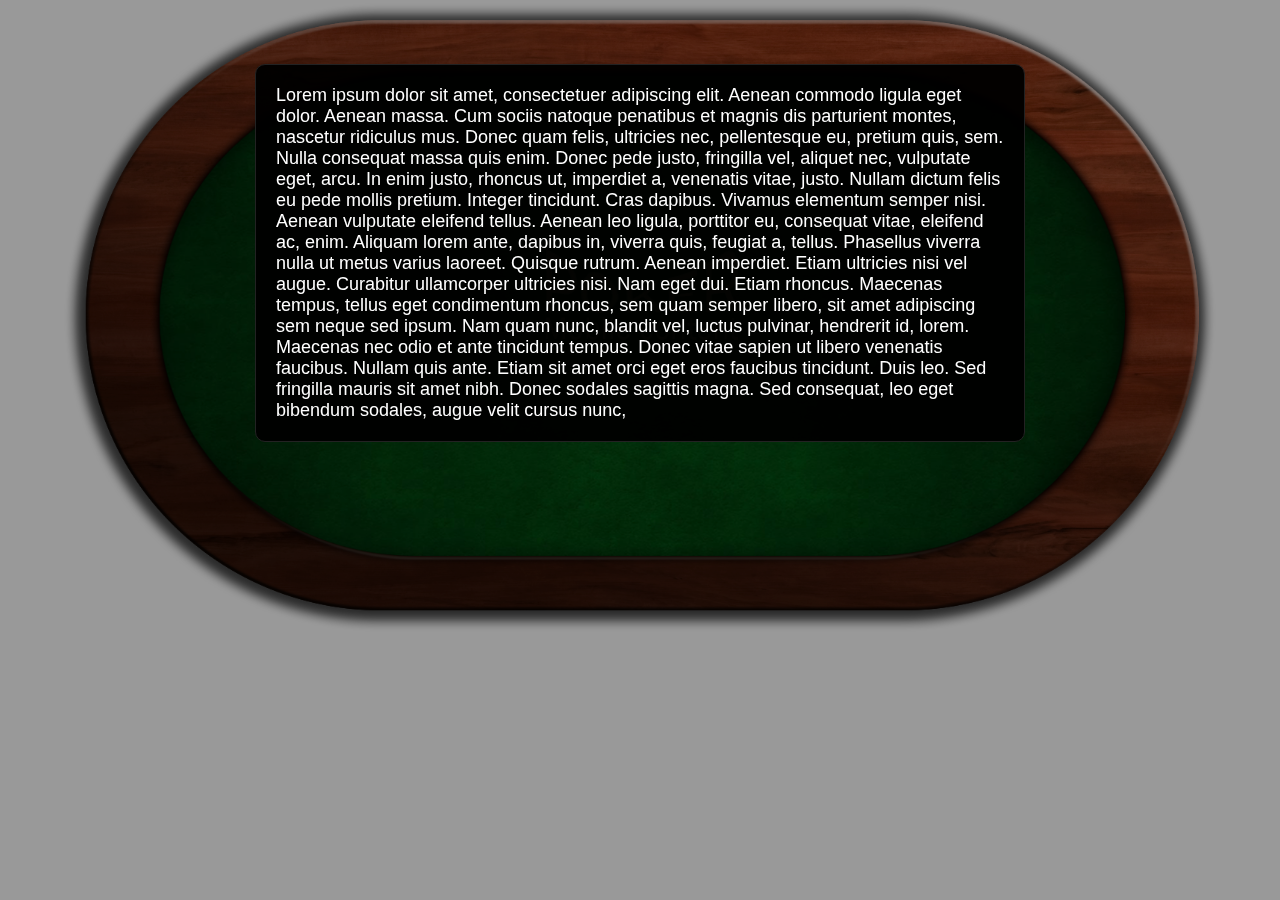
==== ebook.html @ 01e00444 "test + paths" ====
<!DOCTYPE html>
<html>
<head>
    <title></title>
    <meta charset="UTF-8" />
    <script src="http://code.jquery.com/jquery-1.9.1.min.js"></script>

    <style type="text/css">
        *{
            margin: 0.0px;
            padding: 0.0px;
            font-family: Arial;
        }
        body{
            background-image: url("./images/pokertisch_cropped.png");
            background-size: 90%;
            background-position: 50% -2.5%;
            background-repeat: no-repeat;
            min-height: 523px;
            min-width: 960px;

        }
        .cards{
            /*width: auto;
            height: auto;*/
			width: 10%;
            max-width: 100%;
            display:block;
            position: absolute;
            margin-left: -300px;
            margin-top: -300px;
        }

        .popup{
            min-width: 800px;
            background: rgba(0, 0, 0, 0.4);
            z-index: 60;
            position: fixed;
            width: 100%;
            height: 100%;
            display: none;
        }
        .popup div{
            font-size: 18px;
            color: white;
            z-index: 200;
            border-radius: 10px;
            margin-top: 5%;
            position: relative;
            margin-left: auto;
            margin-right: auto;
            background: rgba(0, 0, 0, 0.96);
            width: 60%;
            border: 1px solid #222222;

        }
        .popup div p{
           padding: 20px;
        }
        .weiter-btn{
            display: block;
            color: white;
            background-image: -webkit-gradient(
                linear,
                left top,
                left bottom,
                color-stop(0, #DB0000),
                color-stop(0.72, #960000)
            );
            background-image: -o-linear-gradient(bottom, #DB0000 0%, #960000 72%);
            background-image: -moz-linear-gradient(bottom, #DB0000 0%, #960000 72%);
            background-image: -webkit-linear-gradient(bottom, #DB0000 0%, #960000 72%);
            background-image: -ms-linear-gradient(bottom, #DB0000 0%, #960000 72%);
            background-image: linear-gradient(to bottom, #DB0000 0%, #960000 72%);
            text-align: center;
            text-decoration: none;
            min-height: 30px;
            line-height: 30px;
            font-size: 16px;
            width: 120px;
            border-radius: 10px;
        }
    </style>
    <script type="text/javascript">
        /*var blatt = new Array();
        blatt[pig] = new Array("two", "three", "four", "five", "six", "seven", "eight");*/
        (function(k){k.transit={version:"0.9.9",propertyMap:{marginLeft:"margin",marginRight:"margin",marginBottom:"margin",marginTop:"margin",paddingLeft:"padding",paddingRight:"padding",paddingBottom:"padding",paddingTop:"padding"},enabled:true,useTransitionEnd:false};var d=document.createElement("div");var q={};function b(v){if(v in d.style){return v}var u=["Moz","Webkit","O","ms"];var r=v.charAt(0).toUpperCase()+v.substr(1);if(v in d.style){return v}for(var t=0;t<u.length;++t){var s=u[t]+r;if(s in d.style){return s}}}function e(){d.style[q.transform]="";d.style[q.transform]="rotateY(90deg)";return d.style[q.transform]!==""}var a=navigator.userAgent.toLowerCase().indexOf("chrome")>-1;q.transition=b("transition");q.transitionDelay=b("transitionDelay");q.transform=b("transform");q.transformOrigin=b("transformOrigin");q.transform3d=e();var i={transition:"transitionEnd",MozTransition:"transitionend",OTransition:"oTransitionEnd",WebkitTransition:"webkitTransitionEnd",msTransition:"MSTransitionEnd"};var f=q.transitionEnd=i[q.transition]||null;for(var p in q){if(q.hasOwnProperty(p)&&typeof k.support[p]==="undefined"){k.support[p]=q[p]}}d=null;k.cssEase={_default:"ease","in":"ease-in",out:"ease-out","in-out":"ease-in-out",snap:"cubic-bezier(0,1,.5,1)",easeOutCubic:"cubic-bezier(.215,.61,.355,1)",easeInOutCubic:"cubic-bezier(.645,.045,.355,1)",easeInCirc:"cubic-bezier(.6,.04,.98,.335)",easeOutCirc:"cubic-bezier(.075,.82,.165,1)",easeInOutCirc:"cubic-bezier(.785,.135,.15,.86)",easeInExpo:"cubic-bezier(.95,.05,.795,.035)",easeOutExpo:"cubic-bezier(.19,1,.22,1)",easeInOutExpo:"cubic-bezier(1,0,0,1)",easeInQuad:"cubic-bezier(.55,.085,.68,.53)",easeOutQuad:"cubic-bezier(.25,.46,.45,.94)",easeInOutQuad:"cubic-bezier(.455,.03,.515,.955)",easeInQuart:"cubic-bezier(.895,.03,.685,.22)",easeOutQuart:"cubic-bezier(.165,.84,.44,1)",easeInOutQuart:"cubic-bezier(.77,0,.175,1)",easeInQuint:"cubic-bezier(.755,.05,.855,.06)",easeOutQuint:"cubic-bezier(.23,1,.32,1)",easeInOutQuint:"cubic-bezier(.86,0,.07,1)",easeInSine:"cubic-bezier(.47,0,.745,.715)",easeOutSine:"cubic-bezier(.39,.575,.565,1)",easeInOutSine:"cubic-bezier(.445,.05,.55,.95)",easeInBack:"cubic-bezier(.6,-.28,.735,.045)",easeOutBack:"cubic-bezier(.175, .885,.32,1.275)",easeInOutBack:"cubic-bezier(.68,-.55,.265,1.55)"};k.cssHooks["transit:transform"]={get:function(r){return k(r).data("transform")||new j()},set:function(s,r){var t=r;if(!(t instanceof j)){t=new j(t)}if(q.transform==="WebkitTransform"&&!a){s.style[q.transform]=t.toString(true)}else{s.style[q.transform]=t.toString()}k(s).data("transform",t)}};k.cssHooks.transform={set:k.cssHooks["transit:transform"].set};if(k.fn.jquery<"1.8"){k.cssHooks.transformOrigin={get:function(r){return r.style[q.transformOrigin]},set:function(r,s){r.style[q.transformOrigin]=s}};k.cssHooks.transition={get:function(r){return r.style[q.transition]},set:function(r,s){r.style[q.transition]=s}}}n("scale");n("translate");n("rotate");n("rotateX");n("rotateY");n("rotate3d");n("perspective");n("skewX");n("skewY");n("x",true);n("y",true);function j(r){if(typeof r==="string"){this.parse(r)}return this}j.prototype={setFromString:function(t,s){var r=(typeof s==="string")?s.split(","):(s.constructor===Array)?s:[s];r.unshift(t);j.prototype.set.apply(this,r)},set:function(s){var r=Array.prototype.slice.apply(arguments,[1]);if(this.setter[s]){this.setter[s].apply(this,r)}else{this[s]=r.join(",")}},get:function(r){if(this.getter[r]){return this.getter[r].apply(this)}else{return this[r]||0}},setter:{rotate:function(r){this.rotate=o(r,"deg")},rotateX:function(r){this.rotateX=o(r,"deg")},rotateY:function(r){this.rotateY=o(r,"deg")},scale:function(r,s){if(s===undefined){s=r}this.scale=r+","+s},skewX:function(r){this.skewX=o(r,"deg")},skewY:function(r){this.skewY=o(r,"deg")},perspective:function(r){this.perspective=o(r,"px")},x:function(r){this.set("translate",r,null)},y:function(r){this.set("translate",null,r)},translate:function(r,s){if(this._translateX===undefined){this._translateX=0}if(this._translateY===undefined){this._translateY=0}if(r!==null&&r!==undefined){this._translateX=o(r,"px")}if(s!==null&&s!==undefined){this._translateY=o(s,"px")}this.translate=this._translateX+","+this._translateY}},getter:{x:function(){return this._translateX||0},y:function(){return this._translateY||0},scale:function(){var r=(this.scale||"1,1").split(",");if(r[0]){r[0]=parseFloat(r[0])}if(r[1]){r[1]=parseFloat(r[1])}return(r[0]===r[1])?r[0]:r},rotate3d:function(){var t=(this.rotate3d||"0,0,0,0deg").split(",");for(var r=0;r<=3;++r){if(t[r]){t[r]=parseFloat(t[r])}}if(t[3]){t[3]=o(t[3],"deg")}return t}},parse:function(s){var r=this;s.replace(/([a-zA-Z0-9]+)\((.*?)\)/g,function(t,v,u){r.setFromString(v,u)})},toString:function(t){var s=[];for(var r in this){if(this.hasOwnProperty(r)){if((!q.transform3d)&&((r==="rotateX")||(r==="rotateY")||(r==="perspective")||(r==="transformOrigin"))){continue}if(r[0]!=="_"){if(t&&(r==="scale")){s.push(r+"3d("+this[r]+",1)")}else{if(t&&(r==="translate")){s.push(r+"3d("+this[r]+",0)")}else{s.push(r+"("+this[r]+")")}}}}}return s.join(" ")}};function m(s,r,t){if(r===true){s.queue(t)}else{if(r){s.queue(r,t)}else{t()}}}function h(s){var r=[];k.each(s,function(t){t=k.camelCase(t);t=k.transit.propertyMap[t]||k.cssProps[t]||t;t=c(t);if(k.inArray(t,r)===-1){r.push(t)}});return r}function g(s,v,x,r){var t=h(s);if(k.cssEase[x]){x=k.cssEase[x]}var w=""+l(v)+" "+x;if(parseInt(r,10)>0){w+=" "+l(r)}var u=[];k.each(t,function(z,y){u.push(y+" "+w)});return u.join(", ")}k.fn.transition=k.fn.transit=function(z,s,y,C){var D=this;var u=0;var w=true;if(typeof s==="function"){C=s;s=undefined}if(typeof y==="function"){C=y;y=undefined}if(typeof z.easing!=="undefined"){y=z.easing;delete z.easing}if(typeof z.duration!=="undefined"){s=z.duration;delete z.duration}if(typeof z.complete!=="undefined"){C=z.complete;delete z.complete}if(typeof z.queue!=="undefined"){w=z.queue;delete z.queue}if(typeof z.delay!=="undefined"){u=z.delay;delete z.delay}if(typeof s==="undefined"){s=k.fx.speeds._default}if(typeof y==="undefined"){y=k.cssEase._default}s=l(s);var E=g(z,s,y,u);var B=k.transit.enabled&&q.transition;var t=B?(parseInt(s,10)+parseInt(u,10)):0;if(t===0){var A=function(F){D.css(z);if(C){C.apply(D)}if(F){F()}};m(D,w,A);return D}var x={};var r=function(H){var G=false;var F=function(){if(G){D.unbind(f,F)}if(t>0){D.each(function(){this.style[q.transition]=(x[this]||null)})}if(typeof C==="function"){C.apply(D)}if(typeof H==="function"){H()}};if((t>0)&&(f)&&(k.transit.useTransitionEnd)){G=true;D.bind(f,F)}else{window.setTimeout(F,t)}D.each(function(){if(t>0){this.style[q.transition]=E}k(this).css(z)})};var v=function(F){this.offsetWidth;r(F)};m(D,w,v);return this};function n(s,r){if(!r){k.cssNumber[s]=true}k.transit.propertyMap[s]=q.transform;k.cssHooks[s]={get:function(v){var u=k(v).css("transit:transform");return u.get(s)},set:function(v,w){var u=k(v).css("transit:transform");u.setFromString(s,w);k(v).css({"transit:transform":u})}}}function c(r){return r.replace(/([A-Z])/g,function(s){return"-"+s.toLowerCase()})}function o(s,r){if((typeof s==="string")&&(!s.match(/^[\-0-9\.]+$/))){return s}else{return""+s+r}}function l(s){var r=s;if(k.fx.speeds[r]){r=k.fx.speeds[r]}return o(r,"ms")}k.transit.getTransitionValue=g})(jQuery);
        function animateCards(number, x, y, spin, timeAnimate, timeIntterval){
            var interval = setTimeout(function(){
                $(".card"+number).transition({
                    rotate: spin+'deg',
                    marginLeft: x+"%",
                    marginTop: y+"%"
                },timeAnimate);
            }, timeIntterval);
        }
        var wahrheitswertPopup = new Array(false, false, false, false, false, false);
        function popup(number){
            if(!(wahrheitswertPopup[number])){
                wahrheitswertPopup[number]=true;
                $(".p"+number).fadeIn(400);
                $("#popupBack").fadeIn(400);
            }else{
                wahrheitswertPopup[number]=false;
                $(".p"+number).fadeOut(400);
                $("#popupBack").fadeOut(400);
            }
        }
        $(document).ready(function(){
            popup(1);


            $(".popup").click(function(){
                popup(1);
                animateCards(1,10,12,360,700,600);
                animateCards(2,13,12,360,700,1000);
            });
        });
    </script>
</head>
<body>
<div id="popupBack"></div>
<div class="popup p1">
    <div>
       <p>
           Lorem ipsum dolor sit amet, consectetuer adipiscing elit. Aenean commodo ligula eget dolor. Aenean massa. Cum sociis natoque penatibus et magnis dis parturient montes, nascetur ridiculus mus. Donec quam felis, ultricies nec, pellentesque eu, pretium quis, sem. Nulla consequat massa quis enim. Donec pede justo, fringilla vel, aliquet nec, vulputate eget, arcu. In enim justo, rhoncus ut, imperdiet a, venenatis vitae, justo. Nullam dictum felis eu pede mollis pretium. Integer tincidunt. Cras dapibus. Vivamus elementum semper nisi. Aenean vulputate eleifend tellus. Aenean leo ligula, porttitor eu, consequat vitae, eleifend ac, enim. Aliquam lorem ante, dapibus in, viverra quis, feugiat a, tellus. Phasellus viverra nulla ut metus varius laoreet. Quisque rutrum. Aenean imperdiet. Etiam ultricies nisi vel augue. Curabitur ullamcorper ultricies nisi. Nam eget dui. Etiam rhoncus. Maecenas tempus, tellus eget condimentum rhoncus, sem quam semper libero, sit amet adipiscing sem neque sed ipsum. Nam quam nunc, blandit vel, luctus pulvinar, hendrerit id, lorem. Maecenas nec odio et ante tincidunt tempus. Donec vitae sapien ut libero venenatis faucibus. Nullam quis ante. Etiam sit amet orci eget eros faucibus tincidunt. Duis leo. Sed fringilla mauris sit amet nibh. Donec sodales sagittis magna. Sed consequat, leo eget bibendum sodales, augue velit cursus nunc,
       </p>
    </div>

</div>
<img src="./images/assKaro.png" class="cards card3">
<img src="./images/assKaro.png" class="cards card4">
<img src="./images/assHerz.png" class="cards card1">
<img src="./images/assKaro.png" class="cards card2">

</body>
</html>
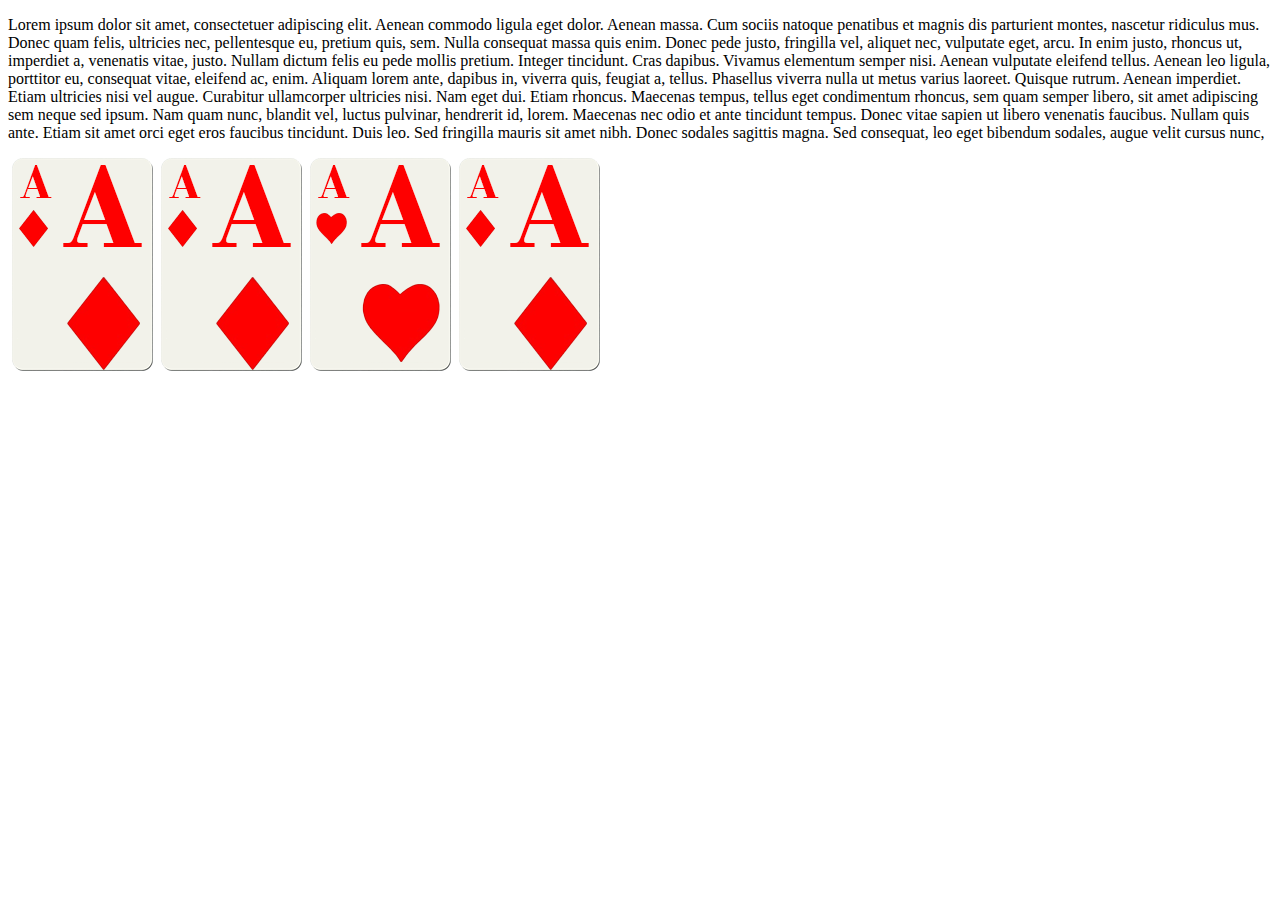
==== commit 13b02350: "style.css" ====
--- a/ebook.html
+++ b/ebook.html
@@ -1,89 +1,24 @@
 <!DOCTYPE html>
 <html>
 <head>
-    <title></title>
+    <title>Poker Tutorial</title>
     <meta charset="UTF-8" />
     <script src="http://code.jquery.com/jquery-1.9.1.min.js"></script>
-
-    <style type="text/css">
-        *{
-            margin: 0.0px;
-            padding: 0.0px;
-            font-family: Arial;
+	<link rel="stylesheet" type="text/css" href="style.css">
+   
+    <script type="text/javascript">
+    	// 2-dim. array mit möglichen kombinationen aus farbe (1.dim) + werte (2.dim)
+        var farbe = new Array("spades", "clubs", "hearts", "diamonds");
+        var werte = new Array("two", "three", "four", "five", "six", "seven", "eight", "nine", "ten", "jack", "queen", "king", "ace");
+        for(var i=0; i<farbe.length; i++){
+        	var tmp = farbe[i];
+        	farbe[tmp] = new Array();
+        	farbe[tmp] = werte;
         }
-        body{
-            background-image: url("./images/pokertisch_cropped.png");
-            background-size: 90%;
-            background-position: 50% -2.5%;
-            background-repeat: no-repeat;
-            min-height: 523px;
-            min-width: 960px;
-
-        }
-        .cards{
-            /*width: auto;
-            height: auto;*/
-			width: 10%;
-            max-width: 100%;
-            display:block;
-            position: absolute;
-            margin-left: -300px;
-            margin-top: -300px;
-        }
-
-        .popup{
-            min-width: 800px;
-            background: rgba(0, 0, 0, 0.4);
-            z-index: 60;
-            position: fixed;
-            width: 100%;
-            height: 100%;
-            display: none;
-        }
-        .popup div{
-            font-size: 18px;
-            color: white;
-            z-index: 200;
-            border-radius: 10px;
-            margin-top: 5%;
-            position: relative;
-            margin-left: auto;
-            margin-right: auto;
-            background: rgba(0, 0, 0, 0.96);
-            width: 60%;
-            border: 1px solid #222222;
-
-        }
-        .popup div p{
-           padding: 20px;
-        }
-        .weiter-btn{
-            display: block;
-            color: white;
-            background-image: -webkit-gradient(
-                linear,
-                left top,
-                left bottom,
-                color-stop(0, #DB0000),
-                color-stop(0.72, #960000)
-            );
-            background-image: -o-linear-gradient(bottom, #DB0000 0%, #960000 72%);
-            background-image: -moz-linear-gradient(bottom, #DB0000 0%, #960000 72%);
-            background-image: -webkit-linear-gradient(bottom, #DB0000 0%, #960000 72%);
-            background-image: -ms-linear-gradient(bottom, #DB0000 0%, #960000 72%);
-            background-image: linear-gradient(to bottom, #DB0000 0%, #960000 72%);
-            text-align: center;
-            text-decoration: none;
-            min-height: 30px;
-            line-height: 30px;
-            font-size: 16px;
-            width: 120px;
-            border-radius: 10px;
-        }
-    </style>
-    <script type="text/javascript">
-        /*var blatt = new Array();
-        blatt[pig] = new Array("two", "three", "four", "five", "six", "seven", "eight");*/
+        
+        
+        //blatt[pig] = new Array("two", "three", "four", "five", "six", "seven", "eight", "nine", "ten", "jack", "queen", "king", "ace");*/
+        
         (function(k){k.transit={version:"0.9.9",propertyMap:{marginLeft:"margin",marginRight:"margin",marginBottom:"margin",marginTop:"margin",paddingLeft:"padding",paddingRight:"padding",paddingBottom:"padding",paddingTop:"padding"},enabled:true,useTransitionEnd:false};var d=document.createElement("div");var q={};function b(v){if(v in d.style){return v}var u=["Moz","Webkit","O","ms"];var r=v.charAt(0).toUpperCase()+v.substr(1);if(v in d.style){return v}for(var t=0;t<u.length;++t){var s=u[t]+r;if(s in d.style){return s}}}function e(){d.style[q.transform]="";d.style[q.transform]="rotateY(90deg)";return d.style[q.transform]!==""}var a=navigator.userAgent.toLowerCase().indexOf("chrome")>-1;q.transition=b("transition");q.transitionDelay=b("transitionDelay");q.transform=b("transform");q.transformOrigin=b("transformOrigin");q.transform3d=e();var i={transition:"transitionEnd",MozTransition:"transitionend",OTransition:"oTransitionEnd",WebkitTransition:"webkitTransitionEnd",msTransition:"MSTransitionEnd"};var f=q.transitionEnd=i[q.transition]||null;for(var p in q){if(q.hasOwnProperty(p)&&typeof k.support[p]==="undefined"){k.support[p]=q[p]}}d=null;k.cssEase={_default:"ease","in":"ease-in",out:"ease-out","in-out":"ease-in-out",snap:"cubic-bezier(0,1,.5,1)",easeOutCubic:"cubic-bezier(.215,.61,.355,1)",easeInOutCubic:"cubic-bezier(.645,.045,.355,1)",easeInCirc:"cubic-bezier(.6,.04,.98,.335)",easeOutCirc:"cubic-bezier(.075,.82,.165,1)",easeInOutCirc:"cubic-bezier(.785,.135,.15,.86)",easeInExpo:"cubic-bezier(.95,.05,.795,.035)",easeOutExpo:"cubic-bezier(.19,1,.22,1)",easeInOutExpo:"cubic-bezier(1,0,0,1)",easeInQuad:"cubic-bezier(.55,.085,.68,.53)",easeOutQuad:"cubic-bezier(.25,.46,.45,.94)",easeInOutQuad:"cubic-bezier(.455,.03,.515,.955)",easeInQuart:"cubic-bezier(.895,.03,.685,.22)",easeOutQuart:"cubic-bezier(.165,.84,.44,1)",easeInOutQuart:"cubic-bezier(.77,0,.175,1)",easeInQuint:"cubic-bezier(.755,.05,.855,.06)",easeOutQuint:"cubic-bezier(.23,1,.32,1)",easeInOutQuint:"cubic-bezier(.86,0,.07,1)",easeInSine:"cubic-bezier(.47,0,.745,.715)",easeOutSine:"cubic-bezier(.39,.575,.565,1)",easeInOutSine:"cubic-bezier(.445,.05,.55,.95)",easeInBack:"cubic-bezier(.6,-.28,.735,.045)",easeOutBack:"cubic-bezier(.175, .885,.32,1.275)",easeInOutBack:"cubic-bezier(.68,-.55,.265,1.55)"};k.cssHooks["transit:transform"]={get:function(r){return k(r).data("transform")||new j()},set:function(s,r){var t=r;if(!(t instanceof j)){t=new j(t)}if(q.transform==="WebkitTransform"&&!a){s.style[q.transform]=t.toString(true)}else{s.style[q.transform]=t.toString()}k(s).data("transform",t)}};k.cssHooks.transform={set:k.cssHooks["transit:transform"].set};if(k.fn.jquery<"1.8"){k.cssHooks.transformOrigin={get:function(r){return r.style[q.transformOrigin]},set:function(r,s){r.style[q.transformOrigin]=s}};k.cssHooks.transition={get:function(r){return r.style[q.transition]},set:function(r,s){r.style[q.transition]=s}}}n("scale");n("translate");n("rotate");n("rotateX");n("rotateY");n("rotate3d");n("perspective");n("skewX");n("skewY");n("x",true);n("y",true);function j(r){if(typeof r==="string"){this.parse(r)}return this}j.prototype={setFromString:function(t,s){var r=(typeof s==="string")?s.split(","):(s.constructor===Array)?s:[s];r.unshift(t);j.prototype.set.apply(this,r)},set:function(s){var r=Array.prototype.slice.apply(arguments,[1]);if(this.setter[s]){this.setter[s].apply(this,r)}else{this[s]=r.join(",")}},get:function(r){if(this.getter[r]){return this.getter[r].apply(this)}else{return this[r]||0}},setter:{rotate:function(r){this.rotate=o(r,"deg")},rotateX:function(r){this.rotateX=o(r,"deg")},rotateY:function(r){this.rotateY=o(r,"deg")},scale:function(r,s){if(s===undefined){s=r}this.scale=r+","+s},skewX:function(r){this.skewX=o(r,"deg")},skewY:function(r){this.skewY=o(r,"deg")},perspective:function(r){this.perspective=o(r,"px")},x:function(r){this.set("translate",r,null)},y:function(r){this.set("translate",null,r)},translate:function(r,s){if(this._translateX===undefined){this._translateX=0}if(this._translateY===undefined){this._translateY=0}if(r!==null&&r!==undefined){this._translateX=o(r,"px")}if(s!==null&&s!==undefined){this._translateY=o(s,"px")}this.translate=this._translateX+","+this._translateY}},getter:{x:function(){return this._translateX||0},y:function(){return this._translateY||0},scale:function(){var r=(this.scale||"1,1").split(",");if(r[0]){r[0]=parseFloat(r[0])}if(r[1]){r[1]=parseFloat(r[1])}return(r[0]===r[1])?r[0]:r},rotate3d:function(){var t=(this.rotate3d||"0,0,0,0deg").split(",");for(var r=0;r<=3;++r){if(t[r]){t[r]=parseFloat(t[r])}}if(t[3]){t[3]=o(t[3],"deg")}return t}},parse:function(s){var r=this;s.replace(/([a-zA-Z0-9]+)\((.*?)\)/g,function(t,v,u){r.setFromString(v,u)})},toString:function(t){var s=[];for(var r in this){if(this.hasOwnProperty(r)){if((!q.transform3d)&&((r==="rotateX")||(r==="rotateY")||(r==="perspective")||(r==="transformOrigin"))){continue}if(r[0]!=="_"){if(t&&(r==="scale")){s.push(r+"3d("+this[r]+",1)")}else{if(t&&(r==="translate")){s.push(r+"3d("+this[r]+",0)")}else{s.push(r+"("+this[r]+")")}}}}}return s.join(" ")}};function m(s,r,t){if(r===true){s.queue(t)}else{if(r){s.queue(r,t)}else{t()}}}function h(s){var r=[];k.each(s,function(t){t=k.camelCase(t);t=k.transit.propertyMap[t]||k.cssProps[t]||t;t=c(t);if(k.inArray(t,r)===-1){r.push(t)}});return r}function g(s,v,x,r){var t=h(s);if(k.cssEase[x]){x=k.cssEase[x]}var w=""+l(v)+" "+x;if(parseInt(r,10)>0){w+=" "+l(r)}var u=[];k.each(t,function(z,y){u.push(y+" "+w)});return u.join(", ")}k.fn.transition=k.fn.transit=function(z,s,y,C){var D=this;var u=0;var w=true;if(typeof s==="function"){C=s;s=undefined}if(typeof y==="function"){C=y;y=undefined}if(typeof z.easing!=="undefined"){y=z.easing;delete z.easing}if(typeof z.duration!=="undefined"){s=z.duration;delete z.duration}if(typeof z.complete!=="undefined"){C=z.complete;delete z.complete}if(typeof z.queue!=="undefined"){w=z.queue;delete z.queue}if(typeof z.delay!=="undefined"){u=z.delay;delete z.delay}if(typeof s==="undefined"){s=k.fx.speeds._default}if(typeof y==="undefined"){y=k.cssEase._default}s=l(s);var E=g(z,s,y,u);var B=k.transit.enabled&&q.transition;var t=B?(parseInt(s,10)+parseInt(u,10)):0;if(t===0){var A=function(F){D.css(z);if(C){C.apply(D)}if(F){F()}};m(D,w,A);return D}var x={};var r=function(H){var G=false;var F=function(){if(G){D.unbind(f,F)}if(t>0){D.each(function(){this.style[q.transition]=(x[this]||null)})}if(typeof C==="function"){C.apply(D)}if(typeof H==="function"){H()}};if((t>0)&&(f)&&(k.transit.useTransitionEnd)){G=true;D.bind(f,F)}else{window.setTimeout(F,t)}D.each(function(){if(t>0){this.style[q.transition]=E}k(this).css(z)})};var v=function(F){this.offsetWidth;r(F)};m(D,w,v);return this};function n(s,r){if(!r){k.cssNumber[s]=true}k.transit.propertyMap[s]=q.transform;k.cssHooks[s]={get:function(v){var u=k(v).css("transit:transform");return u.get(s)},set:function(v,w){var u=k(v).css("transit:transform");u.setFromString(s,w);k(v).css({"transit:transform":u})}}}function c(r){return r.replace(/([A-Z])/g,function(s){return"-"+s.toLowerCase()})}function o(s,r){if((typeof s==="string")&&(!s.match(/^[\-0-9\.]+$/))){return s}else{return""+s+r}}function l(s){var r=s;if(k.fx.speeds[r]){r=k.fx.speeds[r]}return o(r,"ms")}k.transit.getTransitionValue=g})(jQuery);
         function animateCards(number, x, y, spin, timeAnimate, timeIntterval){
             var interval = setTimeout(function(){
@@ -107,8 +42,10 @@
             }
         }
         $(document).ready(function(){
+        	//alert(farbe["clubs"]);
+        	
             popup(1);
-
+			
 
             $(".popup").click(function(){
                 popup(1);
@@ -126,7 +63,6 @@
            Lorem ipsum dolor sit amet, consectetuer adipiscing elit. Aenean commodo ligula eget dolor. Aenean massa. Cum sociis natoque penatibus et magnis dis parturient montes, nascetur ridiculus mus. Donec quam felis, ultricies nec, pellentesque eu, pretium quis, sem. Nulla consequat massa quis enim. Donec pede justo, fringilla vel, aliquet nec, vulputate eget, arcu. In enim justo, rhoncus ut, imperdiet a, venenatis vitae, justo. Nullam dictum felis eu pede mollis pretium. Integer tincidunt. Cras dapibus. Vivamus elementum semper nisi. Aenean vulputate eleifend tellus. Aenean leo ligula, porttitor eu, consequat vitae, eleifend ac, enim. Aliquam lorem ante, dapibus in, viverra quis, feugiat a, tellus. Phasellus viverra nulla ut metus varius laoreet. Quisque rutrum. Aenean imperdiet. Etiam ultricies nisi vel augue. Curabitur ullamcorper ultricies nisi. Nam eget dui. Etiam rhoncus. Maecenas tempus, tellus eget condimentum rhoncus, sem quam semper libero, sit amet adipiscing sem neque sed ipsum. Nam quam nunc, blandit vel, luctus pulvinar, hendrerit id, lorem. Maecenas nec odio et ante tincidunt tempus. Donec vitae sapien ut libero venenatis faucibus. Nullam quis ante. Etiam sit amet orci eget eros faucibus tincidunt. Duis leo. Sed fringilla mauris sit amet nibh. Donec sodales sagittis magna. Sed consequat, leo eget bibendum sodales, augue velit cursus nunc,
        </p>
     </div>
-
 </div>
 <img src="./images/assKaro.png" class="cards card3">
 <img src="./images/assKaro.png" class="cards card4">
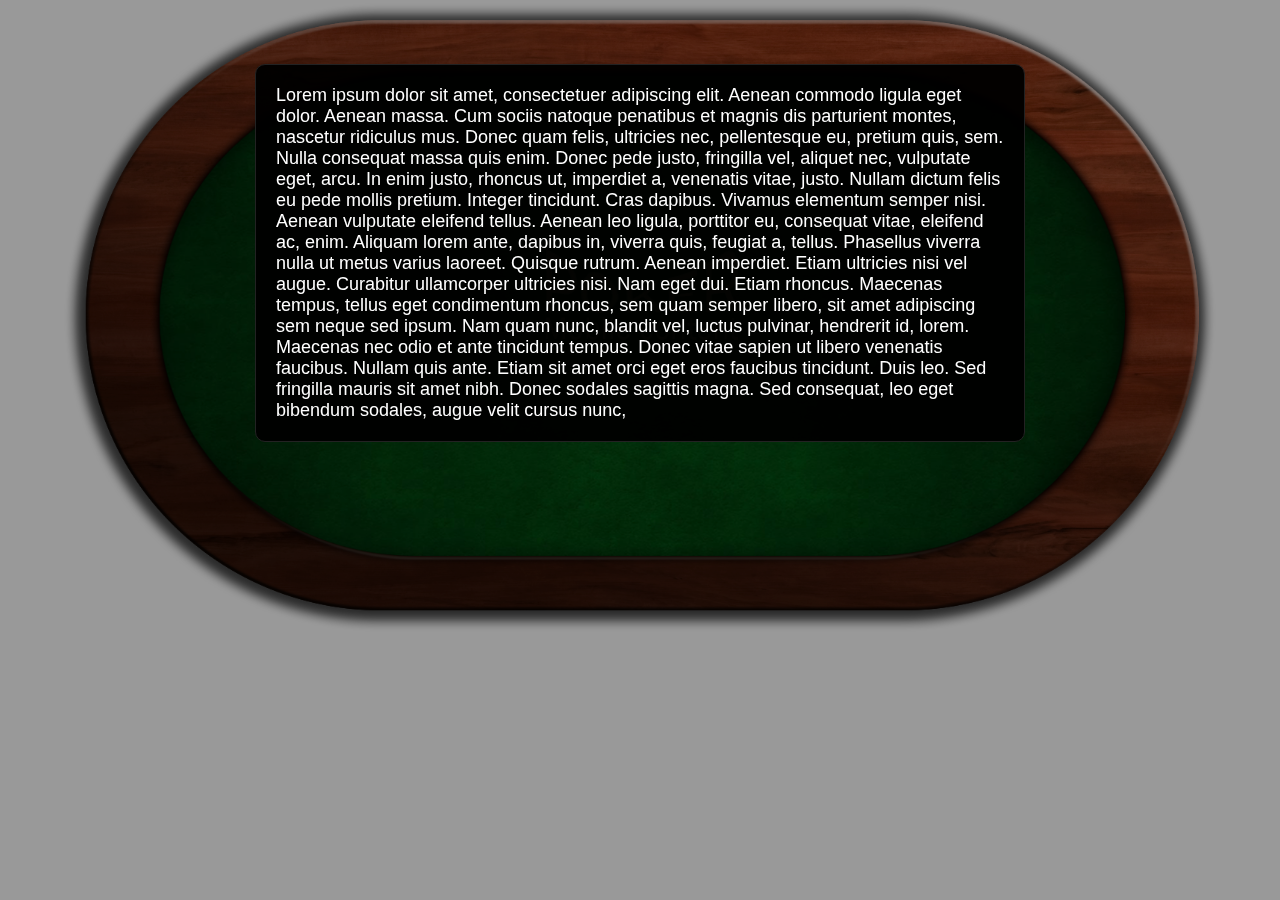
==== commit 427281d7: "images + refactor" ====
--- a/ebook.html
+++ b/ebook.html
@@ -1,73 +1,118 @@
 <!DOCTYPE html>
 <html>
 <head>
-    <title>Poker Tutorial</title>
-    <meta charset="UTF-8" />
-    <script src="http://code.jquery.com/jquery-1.9.1.min.js"></script>
+	<title>Poker Tutorial</title>
+	<meta charset="UTF-8" />
+	<script src="http://code.jquery.com/jquery-1.9.1.min.js"></script>
 	<link rel="stylesheet" type="text/css" href="style.css">
    
-    <script type="text/javascript">
-    	// 2-dim. array mit möglichen kombinationen aus farbe (1.dim) + werte (2.dim)
-        var farbe = new Array("spades", "clubs", "hearts", "diamonds");
-        var werte = new Array("two", "three", "four", "five", "six", "seven", "eight", "nine", "ten", "jack", "queen", "king", "ace");
-        for(var i=0; i<farbe.length; i++){
-        	var tmp = farbe[i];
-        	farbe[tmp] = new Array();
-        	farbe[tmp] = werte;
-        }
+	<script type="text/javascript">
+
+		// 2-dim. array mit möglichen kombinationen aus farbe (1.dim) + werte (2.dim)
+		var farben = new Array("spades", "clubs", "hearts", "diamonds");
+		var werte = new Array("two", "three", "four", "five", "six", "seven", "eight", "nine", "ten", "jack", "queen", "king", "ace");
+		for(var i=0; i<farben.length; i++){
+			var tmp = farben[i];
+			farben[tmp] = new Array();
+			farben[tmp] = werte;
+		}
+           
         
         
-        //blatt[pig] = new Array("two", "three", "four", "five", "six", "seven", "eight", "nine", "ten", "jack", "queen", "king", "ace");*/
+		(function(k){k.transit={version:"0.9.9",propertyMap:{marginLeft:"margin",marginRight:"margin",marginBottom:"margin",marginTop:"margin",paddingLeft:"padding",paddingRight:"padding",paddingBottom:"padding",paddingTop:"padding"},enabled:true,useTransitionEnd:false};var d=document.createElement("div");var q={};function b(v){if(v in d.style){return v}var u=["Moz","Webkit","O","ms"];var r=v.charAt(0).toUpperCase()+v.substr(1);if(v in d.style){return v}for(var t=0;t<u.length;++t){var s=u[t]+r;if(s in d.style){return s}}}function e(){d.style[q.transform]="";d.style[q.transform]="rotateY(90deg)";return d.style[q.transform]!==""}var a=navigator.userAgent.toLowerCase().indexOf("chrome")>-1;q.transition=b("transition");q.transitionDelay=b("transitionDelay");q.transform=b("transform");q.transformOrigin=b("transformOrigin");q.transform3d=e();var i={transition:"transitionEnd",MozTransition:"transitionend",OTransition:"oTransitionEnd",WebkitTransition:"webkitTransitionEnd",msTransition:"MSTransitionEnd"};var f=q.transitionEnd=i[q.transition]||null;for(var p in q){if(q.hasOwnProperty(p)&&typeof k.support[p]==="undefined"){k.support[p]=q[p]}}d=null;k.cssEase={_default:"ease","in":"ease-in",out:"ease-out","in-out":"ease-in-out",snap:"cubic-bezier(0,1,.5,1)",easeOutCubic:"cubic-bezier(.215,.61,.355,1)",easeInOutCubic:"cubic-bezier(.645,.045,.355,1)",easeInCirc:"cubic-bezier(.6,.04,.98,.335)",easeOutCirc:"cubic-bezier(.075,.82,.165,1)",easeInOutCirc:"cubic-bezier(.785,.135,.15,.86)",easeInExpo:"cubic-bezier(.95,.05,.795,.035)",easeOutExpo:"cubic-bezier(.19,1,.22,1)",easeInOutExpo:"cubic-bezier(1,0,0,1)",easeInQuad:"cubic-bezier(.55,.085,.68,.53)",easeOutQuad:"cubic-bezier(.25,.46,.45,.94)",easeInOutQuad:"cubic-bezier(.455,.03,.515,.955)",easeInQuart:"cubic-bezier(.895,.03,.685,.22)",easeOutQuart:"cubic-bezier(.165,.84,.44,1)",easeInOutQuart:"cubic-bezier(.77,0,.175,1)",easeInQuint:"cubic-bezier(.755,.05,.855,.06)",easeOutQuint:"cubic-bezier(.23,1,.32,1)",easeInOutQuint:"cubic-bezier(.86,0,.07,1)",easeInSine:"cubic-bezier(.47,0,.745,.715)",easeOutSine:"cubic-bezier(.39,.575,.565,1)",easeInOutSine:"cubic-bezier(.445,.05,.55,.95)",easeInBack:"cubic-bezier(.6,-.28,.735,.045)",easeOutBack:"cubic-bezier(.175, .885,.32,1.275)",easeInOutBack:"cubic-bezier(.68,-.55,.265,1.55)"};k.cssHooks["transit:transform"]={get:function(r){return k(r).data("transform")||new j()},set:function(s,r){var t=r;if(!(t instanceof j)){t=new j(t)}if(q.transform==="WebkitTransform"&&!a){s.style[q.transform]=t.toString(true)}else{s.style[q.transform]=t.toString()}k(s).data("transform",t)}};k.cssHooks.transform={set:k.cssHooks["transit:transform"].set};if(k.fn.jquery<"1.8"){k.cssHooks.transformOrigin={get:function(r){return r.style[q.transformOrigin]},set:function(r,s){r.style[q.transformOrigin]=s}};k.cssHooks.transition={get:function(r){return r.style[q.transition]},set:function(r,s){r.style[q.transition]=s}}}n("scale");n("translate");n("rotate");n("rotateX");n("rotateY");n("rotate3d");n("perspective");n("skewX");n("skewY");n("x",true);n("y",true);function j(r){if(typeof r==="string"){this.parse(r)}return this}j.prototype={setFromString:function(t,s){var r=(typeof s==="string")?s.split(","):(s.constructor===Array)?s:[s];r.unshift(t);j.prototype.set.apply(this,r)},set:function(s){var r=Array.prototype.slice.apply(arguments,[1]);if(this.setter[s]){this.setter[s].apply(this,r)}else{this[s]=r.join(",")}},get:function(r){if(this.getter[r]){return this.getter[r].apply(this)}else{return this[r]||0}},setter:{rotate:function(r){this.rotate=o(r,"deg")},rotateX:function(r){this.rotateX=o(r,"deg")},rotateY:function(r){this.rotateY=o(r,"deg")},scale:function(r,s){if(s===undefined){s=r}this.scale=r+","+s},skewX:function(r){this.skewX=o(r,"deg")},skewY:function(r){this.skewY=o(r,"deg")},perspective:function(r){this.perspective=o(r,"px")},x:function(r){this.set("translate",r,null)},y:function(r){this.set("translate",null,r)},translate:function(r,s){if(this._translateX===undefined){this._translateX=0}if(this._translateY===undefined){this._translateY=0}if(r!==null&&r!==undefined){this._translateX=o(r,"px")}if(s!==null&&s!==undefined){this._translateY=o(s,"px")}this.translate=this._translateX+","+this._translateY}},getter:{x:function(){return this._translateX||0},y:function(){return this._translateY||0},scale:function(){var r=(this.scale||"1,1").split(",");if(r[0]){r[0]=parseFloat(r[0])}if(r[1]){r[1]=parseFloat(r[1])}return(r[0]===r[1])?r[0]:r},rotate3d:function(){var t=(this.rotate3d||"0,0,0,0deg").split(",");for(var r=0;r<=3;++r){if(t[r]){t[r]=parseFloat(t[r])}}if(t[3]){t[3]=o(t[3],"deg")}return t}},parse:function(s){var r=this;s.replace(/([a-zA-Z0-9]+)\((.*?)\)/g,function(t,v,u){r.setFromString(v,u)})},toString:function(t){var s=[];for(var r in this){if(this.hasOwnProperty(r)){if((!q.transform3d)&&((r==="rotateX")||(r==="rotateY")||(r==="perspective")||(r==="transformOrigin"))){continue}if(r[0]!=="_"){if(t&&(r==="scale")){s.push(r+"3d("+this[r]+",1)")}else{if(t&&(r==="translate")){s.push(r+"3d("+this[r]+",0)")}else{s.push(r+"("+this[r]+")")}}}}}return s.join(" ")}};function m(s,r,t){if(r===true){s.queue(t)}else{if(r){s.queue(r,t)}else{t()}}}function h(s){var r=[];k.each(s,function(t){t=k.camelCase(t);t=k.transit.propertyMap[t]||k.cssProps[t]||t;t=c(t);if(k.inArray(t,r)===-1){r.push(t)}});return r}function g(s,v,x,r){var t=h(s);if(k.cssEase[x]){x=k.cssEase[x]}var w=""+l(v)+" "+x;if(parseInt(r,10)>0){w+=" "+l(r)}var u=[];k.each(t,function(z,y){u.push(y+" "+w)});return u.join(", ")}k.fn.transition=k.fn.transit=function(z,s,y,C){var D=this;var u=0;var w=true;if(typeof s==="function"){C=s;s=undefined}if(typeof y==="function"){C=y;y=undefined}if(typeof z.easing!=="undefined"){y=z.easing;delete z.easing}if(typeof z.duration!=="undefined"){s=z.duration;delete z.duration}if(typeof z.complete!=="undefined"){C=z.complete;delete z.complete}if(typeof z.queue!=="undefined"){w=z.queue;delete z.queue}if(typeof z.delay!=="undefined"){u=z.delay;delete z.delay}if(typeof s==="undefined"){s=k.fx.speeds._default}if(typeof y==="undefined"){y=k.cssEase._default}s=l(s);var E=g(z,s,y,u);var B=k.transit.enabled&&q.transition;var t=B?(parseInt(s,10)+parseInt(u,10)):0;if(t===0){var A=function(F){D.css(z);if(C){C.apply(D)}if(F){F()}};m(D,w,A);return D}var x={};var r=function(H){var G=false;var F=function(){if(G){D.unbind(f,F)}if(t>0){D.each(function(){this.style[q.transition]=(x[this]||null)})}if(typeof C==="function"){C.apply(D)}if(typeof H==="function"){H()}};if((t>0)&&(f)&&(k.transit.useTransitionEnd)){G=true;D.bind(f,F)}else{window.setTimeout(F,t)}D.each(function(){if(t>0){this.style[q.transition]=E}k(this).css(z)})};var v=function(F){this.offsetWidth;r(F)};m(D,w,v);return this};function n(s,r){if(!r){k.cssNumber[s]=true}k.transit.propertyMap[s]=q.transform;k.cssHooks[s]={get:function(v){var u=k(v).css("transit:transform");return u.get(s)},set:function(v,w){var u=k(v).css("transit:transform");u.setFromString(s,w);k(v).css({"transit:transform":u})}}}function c(r){return r.replace(/([A-Z])/g,function(s){return"-"+s.toLowerCase()})}function o(s,r){if((typeof s==="string")&&(!s.match(/^[\-0-9\.]+$/))){return s}else{return""+s+r}}function l(s){var r=s;if(k.fx.speeds[r]){r=k.fx.speeds[r]}return o(r,"ms")}k.transit.getTransitionValue=g})(jQuery);
         
-        (function(k){k.transit={version:"0.9.9",propertyMap:{marginLeft:"margin",marginRight:"margin",marginBottom:"margin",marginTop:"margin",paddingLeft:"padding",paddingRight:"padding",paddingBottom:"padding",paddingTop:"padding"},enabled:true,useTransitionEnd:false};var d=document.createElement("div");var q={};function b(v){if(v in d.style){return v}var u=["Moz","Webkit","O","ms"];var r=v.charAt(0).toUpperCase()+v.substr(1);if(v in d.style){return v}for(var t=0;t<u.length;++t){var s=u[t]+r;if(s in d.style){return s}}}function e(){d.style[q.transform]="";d.style[q.transform]="rotateY(90deg)";return d.style[q.transform]!==""}var a=navigator.userAgent.toLowerCase().indexOf("chrome")>-1;q.transition=b("transition");q.transitionDelay=b("transitionDelay");q.transform=b("transform");q.transformOrigin=b("transformOrigin");q.transform3d=e();var i={transition:"transitionEnd",MozTransition:"transitionend",OTransition:"oTransitionEnd",WebkitTransition:"webkitTransitionEnd",msTransition:"MSTransitionEnd"};var f=q.transitionEnd=i[q.transition]||null;for(var p in q){if(q.hasOwnProperty(p)&&typeof k.support[p]==="undefined"){k.support[p]=q[p]}}d=null;k.cssEase={_default:"ease","in":"ease-in",out:"ease-out","in-out":"ease-in-out",snap:"cubic-bezier(0,1,.5,1)",easeOutCubic:"cubic-bezier(.215,.61,.355,1)",easeInOutCubic:"cubic-bezier(.645,.045,.355,1)",easeInCirc:"cubic-bezier(.6,.04,.98,.335)",easeOutCirc:"cubic-bezier(.075,.82,.165,1)",easeInOutCirc:"cubic-bezier(.785,.135,.15,.86)",easeInExpo:"cubic-bezier(.95,.05,.795,.035)",easeOutExpo:"cubic-bezier(.19,1,.22,1)",easeInOutExpo:"cubic-bezier(1,0,0,1)",easeInQuad:"cubic-bezier(.55,.085,.68,.53)",easeOutQuad:"cubic-bezier(.25,.46,.45,.94)",easeInOutQuad:"cubic-bezier(.455,.03,.515,.955)",easeInQuart:"cubic-bezier(.895,.03,.685,.22)",easeOutQuart:"cubic-bezier(.165,.84,.44,1)",easeInOutQuart:"cubic-bezier(.77,0,.175,1)",easeInQuint:"cubic-bezier(.755,.05,.855,.06)",easeOutQuint:"cubic-bezier(.23,1,.32,1)",easeInOutQuint:"cubic-bezier(.86,0,.07,1)",easeInSine:"cubic-bezier(.47,0,.745,.715)",easeOutSine:"cubic-bezier(.39,.575,.565,1)",easeInOutSine:"cubic-bezier(.445,.05,.55,.95)",easeInBack:"cubic-bezier(.6,-.28,.735,.045)",easeOutBack:"cubic-bezier(.175, .885,.32,1.275)",easeInOutBack:"cubic-bezier(.68,-.55,.265,1.55)"};k.cssHooks["transit:transform"]={get:function(r){return k(r).data("transform")||new j()},set:function(s,r){var t=r;if(!(t instanceof j)){t=new j(t)}if(q.transform==="WebkitTransform"&&!a){s.style[q.transform]=t.toString(true)}else{s.style[q.transform]=t.toString()}k(s).data("transform",t)}};k.cssHooks.transform={set:k.cssHooks["transit:transform"].set};if(k.fn.jquery<"1.8"){k.cssHooks.transformOrigin={get:function(r){return r.style[q.transformOrigin]},set:function(r,s){r.style[q.transformOrigin]=s}};k.cssHooks.transition={get:function(r){return r.style[q.transition]},set:function(r,s){r.style[q.transition]=s}}}n("scale");n("translate");n("rotate");n("rotateX");n("rotateY");n("rotate3d");n("perspective");n("skewX");n("skewY");n("x",true);n("y",true);function j(r){if(typeof r==="string"){this.parse(r)}return this}j.prototype={setFromString:function(t,s){var r=(typeof s==="string")?s.split(","):(s.constructor===Array)?s:[s];r.unshift(t);j.prototype.set.apply(this,r)},set:function(s){var r=Array.prototype.slice.apply(arguments,[1]);if(this.setter[s]){this.setter[s].apply(this,r)}else{this[s]=r.join(",")}},get:function(r){if(this.getter[r]){return this.getter[r].apply(this)}else{return this[r]||0}},setter:{rotate:function(r){this.rotate=o(r,"deg")},rotateX:function(r){this.rotateX=o(r,"deg")},rotateY:function(r){this.rotateY=o(r,"deg")},scale:function(r,s){if(s===undefined){s=r}this.scale=r+","+s},skewX:function(r){this.skewX=o(r,"deg")},skewY:function(r){this.skewY=o(r,"deg")},perspective:function(r){this.perspective=o(r,"px")},x:function(r){this.set("translate",r,null)},y:function(r){this.set("translate",null,r)},translate:function(r,s){if(this._translateX===undefined){this._translateX=0}if(this._translateY===undefined){this._translateY=0}if(r!==null&&r!==undefined){this._translateX=o(r,"px")}if(s!==null&&s!==undefined){this._translateY=o(s,"px")}this.translate=this._translateX+","+this._translateY}},getter:{x:function(){return this._translateX||0},y:function(){return this._translateY||0},scale:function(){var r=(this.scale||"1,1").split(",");if(r[0]){r[0]=parseFloat(r[0])}if(r[1]){r[1]=parseFloat(r[1])}return(r[0]===r[1])?r[0]:r},rotate3d:function(){var t=(this.rotate3d||"0,0,0,0deg").split(",");for(var r=0;r<=3;++r){if(t[r]){t[r]=parseFloat(t[r])}}if(t[3]){t[3]=o(t[3],"deg")}return t}},parse:function(s){var r=this;s.replace(/([a-zA-Z0-9]+)\((.*?)\)/g,function(t,v,u){r.setFromString(v,u)})},toString:function(t){var s=[];for(var r in this){if(this.hasOwnProperty(r)){if((!q.transform3d)&&((r==="rotateX")||(r==="rotateY")||(r==="perspective")||(r==="transformOrigin"))){continue}if(r[0]!=="_"){if(t&&(r==="scale")){s.push(r+"3d("+this[r]+",1)")}else{if(t&&(r==="translate")){s.push(r+"3d("+this[r]+",0)")}else{s.push(r+"("+this[r]+")")}}}}}return s.join(" ")}};function m(s,r,t){if(r===true){s.queue(t)}else{if(r){s.queue(r,t)}else{t()}}}function h(s){var r=[];k.each(s,function(t){t=k.camelCase(t);t=k.transit.propertyMap[t]||k.cssProps[t]||t;t=c(t);if(k.inArray(t,r)===-1){r.push(t)}});return r}function g(s,v,x,r){var t=h(s);if(k.cssEase[x]){x=k.cssEase[x]}var w=""+l(v)+" "+x;if(parseInt(r,10)>0){w+=" "+l(r)}var u=[];k.each(t,function(z,y){u.push(y+" "+w)});return u.join(", ")}k.fn.transition=k.fn.transit=function(z,s,y,C){var D=this;var u=0;var w=true;if(typeof s==="function"){C=s;s=undefined}if(typeof y==="function"){C=y;y=undefined}if(typeof z.easing!=="undefined"){y=z.easing;delete z.easing}if(typeof z.duration!=="undefined"){s=z.duration;delete z.duration}if(typeof z.complete!=="undefined"){C=z.complete;delete z.complete}if(typeof z.queue!=="undefined"){w=z.queue;delete z.queue}if(typeof z.delay!=="undefined"){u=z.delay;delete z.delay}if(typeof s==="undefined"){s=k.fx.speeds._default}if(typeof y==="undefined"){y=k.cssEase._default}s=l(s);var E=g(z,s,y,u);var B=k.transit.enabled&&q.transition;var t=B?(parseInt(s,10)+parseInt(u,10)):0;if(t===0){var A=function(F){D.css(z);if(C){C.apply(D)}if(F){F()}};m(D,w,A);return D}var x={};var r=function(H){var G=false;var F=function(){if(G){D.unbind(f,F)}if(t>0){D.each(function(){this.style[q.transition]=(x[this]||null)})}if(typeof C==="function"){C.apply(D)}if(typeof H==="function"){H()}};if((t>0)&&(f)&&(k.transit.useTransitionEnd)){G=true;D.bind(f,F)}else{window.setTimeout(F,t)}D.each(function(){if(t>0){this.style[q.transition]=E}k(this).css(z)})};var v=function(F){this.offsetWidth;r(F)};m(D,w,v);return this};function n(s,r){if(!r){k.cssNumber[s]=true}k.transit.propertyMap[s]=q.transform;k.cssHooks[s]={get:function(v){var u=k(v).css("transit:transform");return u.get(s)},set:function(v,w){var u=k(v).css("transit:transform");u.setFromString(s,w);k(v).css({"transit:transform":u})}}}function c(r){return r.replace(/([A-Z])/g,function(s){return"-"+s.toLowerCase()})}function o(s,r){if((typeof s==="string")&&(!s.match(/^[\-0-9\.]+$/))){return s}else{return""+s+r}}function l(s){var r=s;if(k.fx.speeds[r]){r=k.fx.speeds[r]}return o(r,"ms")}k.transit.getTransitionValue=g})(jQuery);
         function animateCards(number, x, y, spin, timeAnimate, timeIntterval){
-            var interval = setTimeout(function(){
-                $(".card"+number).transition({
-                    rotate: spin+'deg',
-                    marginLeft: x+"%",
-                    marginTop: y+"%"
-                },timeAnimate);
-            }, timeIntterval);
-        }
-        var wahrheitswertPopup = new Array(false, false, false, false, false, false);
-        function popup(number){
-            if(!(wahrheitswertPopup[number])){
-                wahrheitswertPopup[number]=true;
-                $(".p"+number).fadeIn(400);
-                $("#popupBack").fadeIn(400);
-            }else{
-                wahrheitswertPopup[number]=false;
-                $(".p"+number).fadeOut(400);
-                $("#popupBack").fadeOut(400);
-            }
-        }
-        $(document).ready(function(){
-        	//alert(farbe["clubs"]);
-        	
+			var interval = setTimeout(function(){
+				$(".card"+number).transition({
+					rotate: spin+'deg',
+					marginLeft: x+"%",
+					marginTop: y+"%"
+				},timeAnimate);
+			}, timeIntterval);
+		}
+        
+        var popupsShown = new Array(false, false, false, false, false, false);
+                
+		function popup(n){
+			$(".p"+n).fadeIn(400);
+			$(".p"+n).addClass("visible");
+			popupsShown[n] = true;
+		}
+        
+		function getRandomCard(){
+			var rnd1 = Math.floor(4*Math.random());			// ganze Zufallszahl zwischen 0 und 3	--> index für array "farben"
+			var rnd2 = Math.floor(12*Math.random());		// ganze Zufallszahl zwischen 0 und 11	--> index für array "werte"
+			var card = farben[rnd1] + "_" + farben[farben[rnd1]][rnd2];
+			//alert(card);
+			return card;
+		}
+        
+		function setupPlayers(n){
+			// n = Anzahl Spieler, muss zw. 2 und (aktuell) 6 liegen
+			for(var i=0; i<n; i++){
+				var rndCard1 = getRandomCard();
+				var rndCard2 = getRandomCard();
+				var player = "<div id=\"player" + i + "\" data-card1=\"" + rndCard1 + "\" data-card2=\"" + rndCard2 + "\"></div>";
+				var card1 = "<img src=\"./images/pokerkarten" + rndCard1 + ".png\" alt=\"" + rndCard1 + "\" class=\"firstCard\" />";
+				var card2 = "<img src=\"./images/pokerkarten" + rndCard2 + ".png\" alt=\"" + rndCard2 + "\" class=\"SecondCard\" />";
+				$("#players").append(player);
+				$("#player"+i).append(card1);
+				$("#player"+i).append(card2);
+			}
+			
+		}
+        
+		$(document).ready(function(){
+           	//getRandomCard();
             popup(1);
+           
 			
-
+            
             $(".popup").click(function(){
-                popup(1);
-                animateCards(1,10,12,360,700,600);
-                animateCards(2,13,12,360,700,1000);
+            	var popup = this;
+            	if($(popup).hasClass("visible")){
+            		$(popup).removeClass("visible")
+            		$(popup).fadeOut(400);
+            	}
+            	setupPlayers(1);
+            	//animateCards(1,10,12,360,700,600);
+                //animateCards(2,13,12,360,700,1000);
             });
+       
+            	// -- continue flow / animation
+            	
+                //popup(1);
+           
+            
         });
     </script>
 </head>
 <body>
 <div id="popupBack"></div>
-<div class="popup p1">
+<div class="popup p1 visible">
     <div>
        <p>
            Lorem ipsum dolor sit amet, consectetuer adipiscing elit. Aenean commodo ligula eget dolor. Aenean massa. Cum sociis natoque penatibus et magnis dis parturient montes, nascetur ridiculus mus. Donec quam felis, ultricies nec, pellentesque eu, pretium quis, sem. Nulla consequat massa quis enim. Donec pede justo, fringilla vel, aliquet nec, vulputate eget, arcu. In enim justo, rhoncus ut, imperdiet a, venenatis vitae, justo. Nullam dictum felis eu pede mollis pretium. Integer tincidunt. Cras dapibus. Vivamus elementum semper nisi. Aenean vulputate eleifend tellus. Aenean leo ligula, porttitor eu, consequat vitae, eleifend ac, enim. Aliquam lorem ante, dapibus in, viverra quis, feugiat a, tellus. Phasellus viverra nulla ut metus varius laoreet. Quisque rutrum. Aenean imperdiet. Etiam ultricies nisi vel augue. Curabitur ullamcorper ultricies nisi. Nam eget dui. Etiam rhoncus. Maecenas tempus, tellus eget condimentum rhoncus, sem quam semper libero, sit amet adipiscing sem neque sed ipsum. Nam quam nunc, blandit vel, luctus pulvinar, hendrerit id, lorem. Maecenas nec odio et ante tincidunt tempus. Donec vitae sapien ut libero venenatis faucibus. Nullam quis ante. Etiam sit amet orci eget eros faucibus tincidunt. Duis leo. Sed fringilla mauris sit amet nibh. Donec sodales sagittis magna. Sed consequat, leo eget bibendum sodales, augue velit cursus nunc,
        </p>
     </div>
 </div>
-<img src="./images/assKaro.png" class="cards card3">
-<img src="./images/assKaro.png" class="cards card4">
-<img src="./images/assHerz.png" class="cards card1">
-<img src="./images/assKaro.png" class="cards card2">
+<div class="popup p2 visible">
+    <div>
+       <p>
+           blsa
+       </p>
+    </div>
+</div>
 
+<div id="players">
+	<!--<div id="player1" data-card1="" data-card2="">
+		<img src="./images/assHerz.png" class="cards card1">
+		<img src="./images/assKaro.png" class="cards card2">
+	</div>
+	<div id="player2" data-card1="" data-card2=""></div>
+	<div id="player3" data-card1="" data-card2=""></div>
+	<div id="player4" data-card1="" data-card2=""></div>
+	<div id="player5" data-card1="" data-card2=""></div>-->
+</div>
 </body>
 </html>--- a/style.css
+++ b/style.css
@@ -0,0 +1,72 @@
+  *{
+            margin: 0.0px;
+            padding: 0.0px;
+            font-family: Arial;
+        }
+        body{
+            background-image: url("./images/pokertisch_cropped.png");
+            background-size: 90%;
+            background-position: 50% -2.5%;
+            background-repeat: no-repeat;
+            min-height: 523px;
+            min-width: 960px;
+
+        }
+        .cards{
+            width: 10%;
+            max-width: 100%;
+            display:block;
+            position: absolute;
+            margin-left: -300px;
+            margin-top: -300px;
+        }
+
+        .popup{
+            min-width: 800px;
+            background: rgba(0, 0, 0, 0.4);
+            z-index: 60;
+            position: fixed;
+            width: 100%;
+            height: 100%;
+            display: none;
+        }
+        .popup div{
+            font-size: 18px;
+            color: white;
+            z-index: 200;
+            border-radius: 10px;
+            margin-top: 5%;
+            position: relative;
+            margin-left: auto;
+            margin-right: auto;
+            background: rgba(0, 0, 0, 0.96);
+            width: 60%;
+            border: 1px solid #222222;
+
+        }
+        .popup div p{
+           padding: 20px;
+        }
+        .weiter-btn{
+            display: block;
+            color: white;
+            background-image: -webkit-gradient(
+                linear,
+                left top,
+                left bottom,
+                color-stop(0, #DB0000),
+                color-stop(0.72, #960000)
+            );
+            background-image: -o-linear-gradient(bottom, #DB0000 0%, #960000 72%);
+            background-image: -moz-linear-gradient(bottom, #DB0000 0%, #960000 72%);
+            background-image: -webkit-linear-gradient(bottom, #DB0000 0%, #960000 72%);
+            background-image: -ms-linear-gradient(bottom, #DB0000 0%, #960000 72%);
+            background-image: linear-gradient(to bottom, #DB0000 0%, #960000 72%);
+            text-align: center;
+            text-decoration: none;
+            min-height: 30px;
+            line-height: 30px;
+            font-size: 16px;
+            width: 120px;
+            border-radius: 10px;
+        }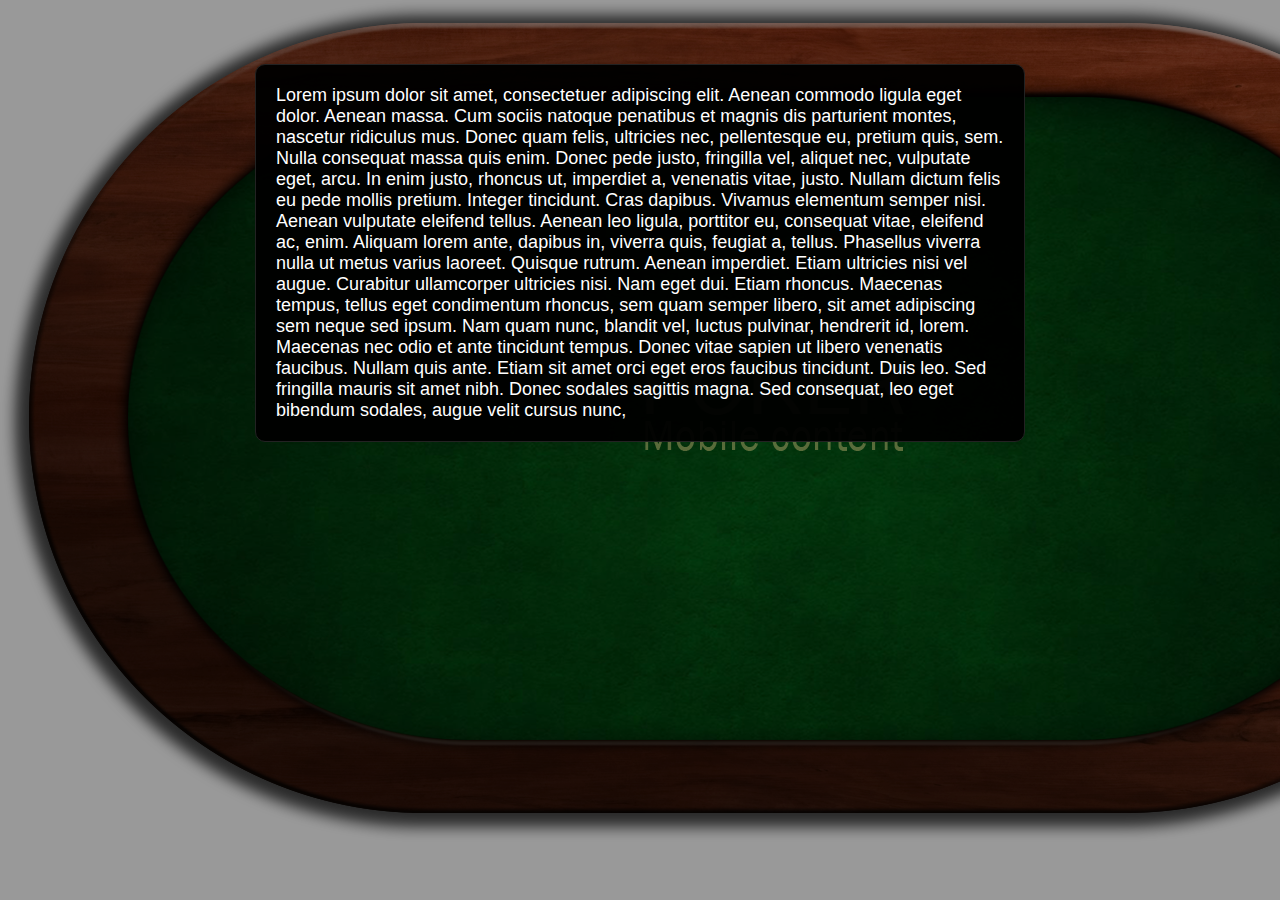
==== commit a47a14e3: "transition.js as own file" ====
--- a/ebook.html
+++ b/ebook.html
@@ -4,11 +4,12 @@
 	<title>Poker Tutorial</title>
 	<meta charset="UTF-8" />
 	<script src="http://code.jquery.com/jquery-1.9.1.min.js"></script>
+	<script src="transition.js"></script>
 	<link rel="stylesheet" type="text/css" href="style.css">
    
 	<script type="text/javascript">
 
-		// 2-dim. array mit möglichen kombinationen aus farbe (1.dim) + werte (2.dim)
+		// 2-dim. array with all possible combinations of "farben"(4) and "werte"(13)
 		var farben = new Array("spades", "clubs", "hearts", "diamonds");
 		var werte = new Array("two", "three", "four", "five", "six", "seven", "eight", "nine", "ten", "jack", "queen", "king", "ace");
 		for(var i=0; i<farben.length; i++){
@@ -17,28 +18,28 @@
 			farben[tmp] = werte;
 		}
            
-        
-        
-		(function(k){k.transit={version:"0.9.9",propertyMap:{marginLeft:"margin",marginRight:"margin",marginBottom:"margin",marginTop:"margin",paddingLeft:"padding",paddingRight:"padding",paddingBottom:"padding",paddingTop:"padding"},enabled:true,useTransitionEnd:false};var d=document.createElement("div");var q={};function b(v){if(v in d.style){return v}var u=["Moz","Webkit","O","ms"];var r=v.charAt(0).toUpperCase()+v.substr(1);if(v in d.style){return v}for(var t=0;t<u.length;++t){var s=u[t]+r;if(s in d.style){return s}}}function e(){d.style[q.transform]="";d.style[q.transform]="rotateY(90deg)";return d.style[q.transform]!==""}var a=navigator.userAgent.toLowerCase().indexOf("chrome")>-1;q.transition=b("transition");q.transitionDelay=b("transitionDelay");q.transform=b("transform");q.transformOrigin=b("transformOrigin");q.transform3d=e();var i={transition:"transitionEnd",MozTransition:"transitionend",OTransition:"oTransitionEnd",WebkitTransition:"webkitTransitionEnd",msTransition:"MSTransitionEnd"};var f=q.transitionEnd=i[q.transition]||null;for(var p in q){if(q.hasOwnProperty(p)&&typeof k.support[p]==="undefined"){k.support[p]=q[p]}}d=null;k.cssEase={_default:"ease","in":"ease-in",out:"ease-out","in-out":"ease-in-out",snap:"cubic-bezier(0,1,.5,1)",easeOutCubic:"cubic-bezier(.215,.61,.355,1)",easeInOutCubic:"cubic-bezier(.645,.045,.355,1)",easeInCirc:"cubic-bezier(.6,.04,.98,.335)",easeOutCirc:"cubic-bezier(.075,.82,.165,1)",easeInOutCirc:"cubic-bezier(.785,.135,.15,.86)",easeInExpo:"cubic-bezier(.95,.05,.795,.035)",easeOutExpo:"cubic-bezier(.19,1,.22,1)",easeInOutExpo:"cubic-bezier(1,0,0,1)",easeInQuad:"cubic-bezier(.55,.085,.68,.53)",easeOutQuad:"cubic-bezier(.25,.46,.45,.94)",easeInOutQuad:"cubic-bezier(.455,.03,.515,.955)",easeInQuart:"cubic-bezier(.895,.03,.685,.22)",easeOutQuart:"cubic-bezier(.165,.84,.44,1)",easeInOutQuart:"cubic-bezier(.77,0,.175,1)",easeInQuint:"cubic-bezier(.755,.05,.855,.06)",easeOutQuint:"cubic-bezier(.23,1,.32,1)",easeInOutQuint:"cubic-bezier(.86,0,.07,1)",easeInSine:"cubic-bezier(.47,0,.745,.715)",easeOutSine:"cubic-bezier(.39,.575,.565,1)",easeInOutSine:"cubic-bezier(.445,.05,.55,.95)",easeInBack:"cubic-bezier(.6,-.28,.735,.045)",easeOutBack:"cubic-bezier(.175, .885,.32,1.275)",easeInOutBack:"cubic-bezier(.68,-.55,.265,1.55)"};k.cssHooks["transit:transform"]={get:function(r){return k(r).data("transform")||new j()},set:function(s,r){var t=r;if(!(t instanceof j)){t=new j(t)}if(q.transform==="WebkitTransform"&&!a){s.style[q.transform]=t.toString(true)}else{s.style[q.transform]=t.toString()}k(s).data("transform",t)}};k.cssHooks.transform={set:k.cssHooks["transit:transform"].set};if(k.fn.jquery<"1.8"){k.cssHooks.transformOrigin={get:function(r){return r.style[q.transformOrigin]},set:function(r,s){r.style[q.transformOrigin]=s}};k.cssHooks.transition={get:function(r){return r.style[q.transition]},set:function(r,s){r.style[q.transition]=s}}}n("scale");n("translate");n("rotate");n("rotateX");n("rotateY");n("rotate3d");n("perspective");n("skewX");n("skewY");n("x",true);n("y",true);function j(r){if(typeof r==="string"){this.parse(r)}return this}j.prototype={setFromString:function(t,s){var r=(typeof s==="string")?s.split(","):(s.constructor===Array)?s:[s];r.unshift(t);j.prototype.set.apply(this,r)},set:function(s){var r=Array.prototype.slice.apply(arguments,[1]);if(this.setter[s]){this.setter[s].apply(this,r)}else{this[s]=r.join(",")}},get:function(r){if(this.getter[r]){return this.getter[r].apply(this)}else{return this[r]||0}},setter:{rotate:function(r){this.rotate=o(r,"deg")},rotateX:function(r){this.rotateX=o(r,"deg")},rotateY:function(r){this.rotateY=o(r,"deg")},scale:function(r,s){if(s===undefined){s=r}this.scale=r+","+s},skewX:function(r){this.skewX=o(r,"deg")},skewY:function(r){this.skewY=o(r,"deg")},perspective:function(r){this.perspective=o(r,"px")},x:function(r){this.set("translate",r,null)},y:function(r){this.set("translate",null,r)},translate:function(r,s){if(this._translateX===undefined){this._translateX=0}if(this._translateY===undefined){this._translateY=0}if(r!==null&&r!==undefined){this._translateX=o(r,"px")}if(s!==null&&s!==undefined){this._translateY=o(s,"px")}this.translate=this._translateX+","+this._translateY}},getter:{x:function(){return this._translateX||0},y:function(){return this._translateY||0},scale:function(){var r=(this.scale||"1,1").split(",");if(r[0]){r[0]=parseFloat(r[0])}if(r[1]){r[1]=parseFloat(r[1])}return(r[0]===r[1])?r[0]:r},rotate3d:function(){var t=(this.rotate3d||"0,0,0,0deg").split(",");for(var r=0;r<=3;++r){if(t[r]){t[r]=parseFloat(t[r])}}if(t[3]){t[3]=o(t[3],"deg")}return t}},parse:function(s){var r=this;s.replace(/([a-zA-Z0-9]+)\((.*?)\)/g,function(t,v,u){r.setFromString(v,u)})},toString:function(t){var s=[];for(var r in this){if(this.hasOwnProperty(r)){if((!q.transform3d)&&((r==="rotateX")||(r==="rotateY")||(r==="perspective")||(r==="transformOrigin"))){continue}if(r[0]!=="_"){if(t&&(r==="scale")){s.push(r+"3d("+this[r]+",1)")}else{if(t&&(r==="translate")){s.push(r+"3d("+this[r]+",0)")}else{s.push(r+"("+this[r]+")")}}}}}return s.join(" ")}};function m(s,r,t){if(r===true){s.queue(t)}else{if(r){s.queue(r,t)}else{t()}}}function h(s){var r=[];k.each(s,function(t){t=k.camelCase(t);t=k.transit.propertyMap[t]||k.cssProps[t]||t;t=c(t);if(k.inArray(t,r)===-1){r.push(t)}});return r}function g(s,v,x,r){var t=h(s);if(k.cssEase[x]){x=k.cssEase[x]}var w=""+l(v)+" "+x;if(parseInt(r,10)>0){w+=" "+l(r)}var u=[];k.each(t,function(z,y){u.push(y+" "+w)});return u.join(", ")}k.fn.transition=k.fn.transit=function(z,s,y,C){var D=this;var u=0;var w=true;if(typeof s==="function"){C=s;s=undefined}if(typeof y==="function"){C=y;y=undefined}if(typeof z.easing!=="undefined"){y=z.easing;delete z.easing}if(typeof z.duration!=="undefined"){s=z.duration;delete z.duration}if(typeof z.complete!=="undefined"){C=z.complete;delete z.complete}if(typeof z.queue!=="undefined"){w=z.queue;delete z.queue}if(typeof z.delay!=="undefined"){u=z.delay;delete z.delay}if(typeof s==="undefined"){s=k.fx.speeds._default}if(typeof y==="undefined"){y=k.cssEase._default}s=l(s);var E=g(z,s,y,u);var B=k.transit.enabled&&q.transition;var t=B?(parseInt(s,10)+parseInt(u,10)):0;if(t===0){var A=function(F){D.css(z);if(C){C.apply(D)}if(F){F()}};m(D,w,A);return D}var x={};var r=function(H){var G=false;var F=function(){if(G){D.unbind(f,F)}if(t>0){D.each(function(){this.style[q.transition]=(x[this]||null)})}if(typeof C==="function"){C.apply(D)}if(typeof H==="function"){H()}};if((t>0)&&(f)&&(k.transit.useTransitionEnd)){G=true;D.bind(f,F)}else{window.setTimeout(F,t)}D.each(function(){if(t>0){this.style[q.transition]=E}k(this).css(z)})};var v=function(F){this.offsetWidth;r(F)};m(D,w,v);return this};function n(s,r){if(!r){k.cssNumber[s]=true}k.transit.propertyMap[s]=q.transform;k.cssHooks[s]={get:function(v){var u=k(v).css("transit:transform");return u.get(s)},set:function(v,w){var u=k(v).css("transit:transform");u.setFromString(s,w);k(v).css({"transit:transform":u})}}}function c(r){return r.replace(/([A-Z])/g,function(s){return"-"+s.toLowerCase()})}function o(s,r){if((typeof s==="string")&&(!s.match(/^[\-0-9\.]+$/))){return s}else{return""+s+r}}function l(s){var r=s;if(k.fx.speeds[r]){r=k.fx.speeds[r]}return o(r,"ms")}k.transit.getTransitionValue=g})(jQuery);
-        
-        function animateCards(number, x, y, spin, timeAnimate, timeIntterval){
+             
+		// "fly-in" effect. uses transition.js
+        function animateCards(i, number, x, y, spin, timeAnimate, timeInterval){
 			var interval = setTimeout(function(){
-				$(".card"+number).transition({
+				$("#player"+i+" > img:nth-child("+number+")").transition({
+				//$(".card"+number).transition({
 					rotate: spin+'deg',
 					marginLeft: x+"%",
 					marginTop: y+"%"
 				},timeAnimate);
-			}, timeIntterval);
+			}, timeInterval);
 		}
         
+		// control popups. fadeIn popups and log it in array
         var popupsShown = new Array(false, false, false, false, false, false);
-                
-		function popup(n){
+        function popup(n){
 			$(".p"+n).fadeIn(400);
 			$(".p"+n).addClass("visible");
 			popupsShown[n] = true;
 		}
         
+		// choose random card out of 4*13=52 possible cards
 		function getRandomCard(){
 			var rnd1 = Math.floor(4*Math.random());			// ganze Zufallszahl zwischen 0 und 3	--> index für array "farben"
 			var rnd2 = Math.floor(12*Math.random());		// ganze Zufallszahl zwischen 0 und 11	--> index für array "werte"
@@ -47,19 +48,53 @@
 			return card;
 		}
         
-		function setupPlayers(n){
+		// card-positions of all players (max. 8) (--> 0-7)
+		var positioning = new Array();
+		positioning[0] = new Array(	47,39,180,
+									48,39,180);
+		positioning[1] = new Array(	23,37.6,200,
+									24,38,200);
+		positioning[2] = new Array(	12,23,270,
+									12,24,270);
+		positioning[3] = new Array(	24,9,340,
+									23,9.4,340);
+		positioning[4] = new Array(	48,8,360,
+									47,8,360);
+		positioning[5] = new Array(	73,9.4,380,
+									72,9,380);
+		positioning[6] = new Array(	83,24,90,
+									83,23,90);
+		positioning[7] = new Array(	72,38,160,
+									73,37.6,160);
+		
+		// register amount of players, give them cards
+		function setupPlayers(n, turned){
 			// n = Anzahl Spieler, muss zw. 2 und (aktuell) 6 liegen
 			for(var i=0; i<n; i++){
-				var rndCard1 = getRandomCard();
-				var rndCard2 = getRandomCard();
-				var player = "<div id=\"player" + i + "\" data-card1=\"" + rndCard1 + "\" data-card2=\"" + rndCard2 + "\"></div>";
-				var card1 = "<img src=\"./images/pokerkarten" + rndCard1 + ".png\" alt=\"" + rndCard1 + "\" class=\"firstCard\" />";
-				var card2 = "<img src=\"./images/pokerkarten" + rndCard2 + ".png\" alt=\"" + rndCard2 + "\" class=\"SecondCard\" />";
+				var rndCard1;
+				var rndCard2;
+				if(turned == true){
+					rndCard1 = "_turned";
+					rndCard2 = "_turned";
+				}else{
+					rndCard1 = getRandomCard();
+					rndCard2 = getRandomCard();
+				}
+				var player = "<div id=\"player" + i + "\" class=\"player\" data-card1=\"" + rndCard1 + "\" data-card2=\"" + rndCard2 + "\"></div>";
+				var card1 = "<img src=\"./images/pokerkarten/" + rndCard1 + ".png\" alt=\"" + rndCard1 + "\" class=\"firstCard cards card1\" />";
+				var card2 = "<img src=\"./images/pokerkarten/" + rndCard2 + ".png\" alt=\"" + rndCard2 + "\" class=\"SecondCard cards card2\" />";
 				$("#players").append(player);
 				$("#player"+i).append(card1);
 				$("#player"+i).append(card2);
+				
+				for(var j=0; j<2; j++){
+					var left = positioning[i][j*3];
+					var top = positioning[i][j*3+1];
+					var angle = positioning[i][j*3+2];
+					var delay = 1000*(i+1)+400*j;
+					animateCards(i,j+1,left,top,angle,700,delay);
+				}
 			}
-			
 		}
         
 		$(document).ready(function(){
@@ -74,9 +109,8 @@
             		$(popup).removeClass("visible")
             		$(popup).fadeOut(400);
             	}
-            	setupPlayers(1);
-            	//animateCards(1,10,12,360,700,600);
-                //animateCards(2,13,12,360,700,1000);
+            	setupPlayers(8, true);
+            	
             });
        
             	// -- continue flow / animation
@@ -88,31 +122,33 @@
     </script>
 </head>
 <body>
-<div id="popupBack"></div>
-<div class="popup p1 visible">
-    <div>
-       <p>
-           Lorem ipsum dolor sit amet, consectetuer adipiscing elit. Aenean commodo ligula eget dolor. Aenean massa. Cum sociis natoque penatibus et magnis dis parturient montes, nascetur ridiculus mus. Donec quam felis, ultricies nec, pellentesque eu, pretium quis, sem. Nulla consequat massa quis enim. Donec pede justo, fringilla vel, aliquet nec, vulputate eget, arcu. In enim justo, rhoncus ut, imperdiet a, venenatis vitae, justo. Nullam dictum felis eu pede mollis pretium. Integer tincidunt. Cras dapibus. Vivamus elementum semper nisi. Aenean vulputate eleifend tellus. Aenean leo ligula, porttitor eu, consequat vitae, eleifend ac, enim. Aliquam lorem ante, dapibus in, viverra quis, feugiat a, tellus. Phasellus viverra nulla ut metus varius laoreet. Quisque rutrum. Aenean imperdiet. Etiam ultricies nisi vel augue. Curabitur ullamcorper ultricies nisi. Nam eget dui. Etiam rhoncus. Maecenas tempus, tellus eget condimentum rhoncus, sem quam semper libero, sit amet adipiscing sem neque sed ipsum. Nam quam nunc, blandit vel, luctus pulvinar, hendrerit id, lorem. Maecenas nec odio et ante tincidunt tempus. Donec vitae sapien ut libero venenatis faucibus. Nullam quis ante. Etiam sit amet orci eget eros faucibus tincidunt. Duis leo. Sed fringilla mauris sit amet nibh. Donec sodales sagittis magna. Sed consequat, leo eget bibendum sodales, augue velit cursus nunc,
-       </p>
-    </div>
-</div>
-<div class="popup p2 visible">
-    <div>
-       <p>
-           blsa
-       </p>
-    </div>
-</div>
-
-<div id="players">
-	<!--<div id="player1" data-card1="" data-card2="">
-		<img src="./images/assHerz.png" class="cards card1">
-		<img src="./images/assKaro.png" class="cards card2">
+	<div id="wrapper">
+		<div id="popupBack"></div>
+		<div class="popup p1 visible">
+		    <div>
+		       <p>
+		           Lorem ipsum dolor sit amet, consectetuer adipiscing elit. Aenean commodo ligula eget dolor. Aenean massa. Cum sociis natoque penatibus et magnis dis parturient montes, nascetur ridiculus mus. Donec quam felis, ultricies nec, pellentesque eu, pretium quis, sem. Nulla consequat massa quis enim. Donec pede justo, fringilla vel, aliquet nec, vulputate eget, arcu. In enim justo, rhoncus ut, imperdiet a, venenatis vitae, justo. Nullam dictum felis eu pede mollis pretium. Integer tincidunt. Cras dapibus. Vivamus elementum semper nisi. Aenean vulputate eleifend tellus. Aenean leo ligula, porttitor eu, consequat vitae, eleifend ac, enim. Aliquam lorem ante, dapibus in, viverra quis, feugiat a, tellus. Phasellus viverra nulla ut metus varius laoreet. Quisque rutrum. Aenean imperdiet. Etiam ultricies nisi vel augue. Curabitur ullamcorper ultricies nisi. Nam eget dui. Etiam rhoncus. Maecenas tempus, tellus eget condimentum rhoncus, sem quam semper libero, sit amet adipiscing sem neque sed ipsum. Nam quam nunc, blandit vel, luctus pulvinar, hendrerit id, lorem. Maecenas nec odio et ante tincidunt tempus. Donec vitae sapien ut libero venenatis faucibus. Nullam quis ante. Etiam sit amet orci eget eros faucibus tincidunt. Duis leo. Sed fringilla mauris sit amet nibh. Donec sodales sagittis magna. Sed consequat, leo eget bibendum sodales, augue velit cursus nunc,
+		       </p>
+		    </div>
+		</div>
+		<div class="popup p2 visible">
+		    <div>
+		       <p>
+		           blsa
+		       </p>
+		    </div>
+		</div>
+	
+		<div id="players">
+			<!--<div id="player1" data-card1="" data-card2="">
+				<img src="./images/assHerz.png" class="cards card1">
+				<img src="./images/assKaro.png" class="cards card2">
+			</div>
+			<div id="player2" data-card1="" data-card2=""></div>
+			<div id="player3" data-card1="" data-card2=""></div>
+			<div id="player4" data-card1="" data-card2=""></div>
+			<div id="player5" data-card1="" data-card2=""></div>-->
+		</div>
 	</div>
-	<div id="player2" data-card1="" data-card2=""></div>
-	<div id="player3" data-card1="" data-card2=""></div>
-	<div id="player4" data-card1="" data-card2=""></div>
-	<div id="player5" data-card1="" data-card2=""></div>-->
-</div>
 </body>
 </html>--- a/style.css
+++ b/style.css
@@ -4,28 +4,50 @@
             font-family: Arial;
         }
         body{
-            background-image: url("./images/pokertisch_cropped.png");
-            background-size: 90%;
+        	width: 1543px;
+            margin: 0 auto;
+           
+            /*background-size: 90%;
             background-position: 50% -2.5%;
             background-repeat: no-repeat;
             min-height: 523px;
-            min-width: 960px;
+            min-width: 960px;*/
 
         }
+        #wrapper{
+        	width: 1543px;
+        	height: 842px;
+        	
+        	background-image: url("./images/pokertisch_cropped.png");
+            background-repeat: no-repeat;
+        }
+        #players{
+        	width: 1543px;
+        	height: 842px;
+        	position: absolute;
+        }
+        /*.player{
+        	width: 1543px;
+        	height: 842px;
+        }*/
         .cards{
-            width: 10%;
+        	float: left;
+            width: 5%;
             max-width: 100%;
             display:block;
             position: absolute;
             margin-left: -300px;
             margin-top: -300px;
+            border-radius: 8%/9%;
+            box-shadow: 0px 0px 5px 0px black;
         }
 
         .popup{
-            min-width: 800px;
+            /*min-width: 800px;*/
             background: rgba(0, 0, 0, 0.4);
             z-index: 60;
-            position: fixed;
+            left: 0;
+            position: absolute;
             width: 100%;
             height: 100%;
             display: none;
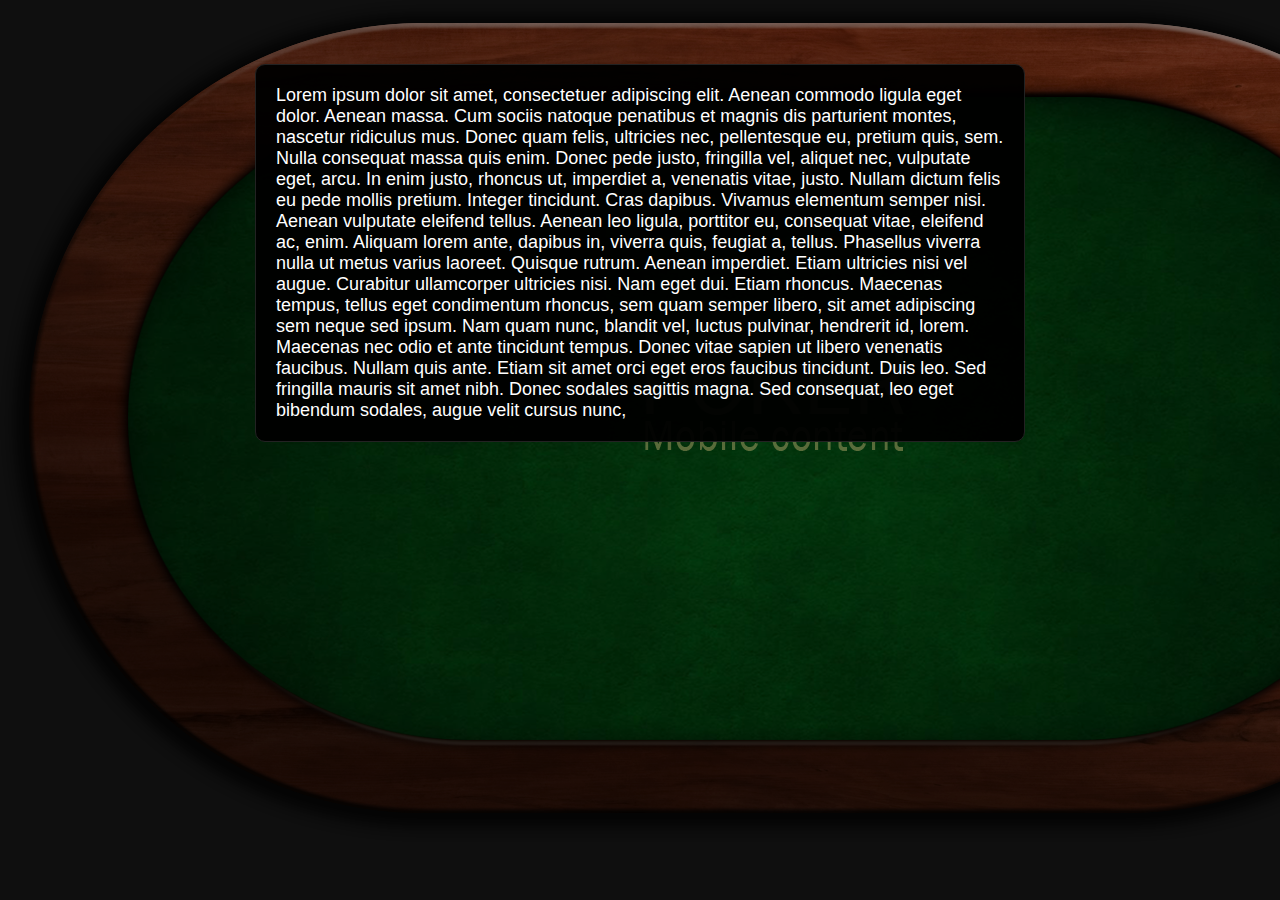
==== commit d9b8f8f8: "bla" ====
--- a/ebook.html
+++ b/ebook.html
@@ -96,6 +96,74 @@
 				}
 			}
 		}
+		
+		function setupChips(n, d){
+			// n=8, d=6
+			// in this implementation, d isn't yet relevant.
+			// Here we are playing with 5 different chip colors
+			var theChips = new Array();
+			theChips[0] = 10;	// weißen
+			theChips[1] = 8;	// rot
+			theChips[2] = 5;	// grün
+			theChips[3] = 3;	// blau
+			theChips[4] = 1;	// schwarz
+			
+			var positioning = new Array();
+			positioning[0] = new Array(10, 40);
+			positioning[1] = new Array(22, 35);
+			positioning[2] = new Array(44, 40);
+			positioning[3] = new Array(44, 40);
+			positioning[4] = new Array(44, 40);
+			positioning[5] = new Array(44, 40);
+			positioning[6] = new Array(44, 40);
+			positioning[7] = new Array(44, 40);
+			
+			
+			// for each player
+			for(var i=0; i<2/*n*/; i++){
+				var stack = "";
+				var row = 0;
+				var player_allchips = "<div class=\"playerchips\" id=\"chips_player" + i + "\"></div>";
+				// for each chip color = each stack of chips
+				for(var j=0; j<theChips.length; j++){
+					// for each chip in the stack
+					if(j>2)row = 1;
+					for(var k=0; k<theChips[j]; k++){
+						stack += "<img style=\"margin-top: " + (j*40-k-row*100) + "px; margin-left: " + (-row*35+k) + "px;\" class=\"chips\" src=\"images/pokerchips/scenario/chip" + j + ".png\" class=\"chipcolor" + j + "\" />";
+					}
+					
+				}
+				$("#chips").append(player_allchips);
+				$("#chips_player"+i).append(stack);
+				var ml = positioning[i][0] + "%";
+				var mt = positioning[i][1] + "%";
+				//$("#chips_player"+i).css({marginLeft: ml, marginTop: mt});
+			}
+			// n = Anzahl Spieler, muss zw. 2 und (aktuell) 6 liegen
+		}
+		
+		function setupMiddle(){
+			var middleCards = new Array();
+			var stackOf5 = "";
+			var middle = "<div id=\"middle\"></div>";
+			$("#players").append(middle);
+			for(var i=0; i<5; i++){
+				middleCards[i] = getRandomCard();
+				var rndCard = "";
+				if(i>2){
+					rndCard = "_turned";
+				}else{
+					rndCard = middleCards[i];
+				}
+				stackOf5 += "<img src=\"./images/pokerkarten/" + rndCard + ".png\" alt=\"" + rndCard + "\" class=\"middleCard\" />";
+			}
+			$("#middle").append(stackOf5);
+			setTimeout(function() {
+				$("#middle").fadeIn(1000);
+			}, 10000);
+			
+		}
+	
         
 		$(document).ready(function(){
            	//getRandomCard();
@@ -109,9 +177,16 @@
             		$(popup).removeClass("visible")
             		$(popup).fadeOut(400);
             	}
-            	setupPlayers(8, true);
+            	
+            	var amoutPlayers = 8;
+            	var chipDiversity = 6;
+            	setupPlayers(amoutPlayers, true);
+            	setupMiddle();
+            	
+            	//setupChips(amoutPlayers, chipDiversity);
             	
             });
+          
        
             	// -- continue flow / animation
             	
@@ -122,33 +197,21 @@
     </script>
 </head>
 <body>
+	
 	<div id="wrapper">
-		<div id="popupBack"></div>
-		<div class="popup p1 visible">
-		    <div>
-		       <p>
-		           Lorem ipsum dolor sit amet, consectetuer adipiscing elit. Aenean commodo ligula eget dolor. Aenean massa. Cum sociis natoque penatibus et magnis dis parturient montes, nascetur ridiculus mus. Donec quam felis, ultricies nec, pellentesque eu, pretium quis, sem. Nulla consequat massa quis enim. Donec pede justo, fringilla vel, aliquet nec, vulputate eget, arcu. In enim justo, rhoncus ut, imperdiet a, venenatis vitae, justo. Nullam dictum felis eu pede mollis pretium. Integer tincidunt. Cras dapibus. Vivamus elementum semper nisi. Aenean vulputate eleifend tellus. Aenean leo ligula, porttitor eu, consequat vitae, eleifend ac, enim. Aliquam lorem ante, dapibus in, viverra quis, feugiat a, tellus. Phasellus viverra nulla ut metus varius laoreet. Quisque rutrum. Aenean imperdiet. Etiam ultricies nisi vel augue. Curabitur ullamcorper ultricies nisi. Nam eget dui. Etiam rhoncus. Maecenas tempus, tellus eget condimentum rhoncus, sem quam semper libero, sit amet adipiscing sem neque sed ipsum. Nam quam nunc, blandit vel, luctus pulvinar, hendrerit id, lorem. Maecenas nec odio et ante tincidunt tempus. Donec vitae sapien ut libero venenatis faucibus. Nullam quis ante. Etiam sit amet orci eget eros faucibus tincidunt. Duis leo. Sed fringilla mauris sit amet nibh. Donec sodales sagittis magna. Sed consequat, leo eget bibendum sodales, augue velit cursus nunc,
-		       </p>
-		    </div>
+		<div id="players">
+		
 		</div>
-		<div class="popup p2 visible">
-		    <div>
-		       <p>
-		           blsa
-		       </p>
-		    </div>
+		<div id="chips">
+		
 		</div>
-	
-		<div id="players">
-			<!--<div id="player1" data-card1="" data-card2="">
-				<img src="./images/assHerz.png" class="cards card1">
-				<img src="./images/assKaro.png" class="cards card2">
-			</div>
-			<div id="player2" data-card1="" data-card2=""></div>
-			<div id="player3" data-card1="" data-card2=""></div>
-			<div id="player4" data-card1="" data-card2=""></div>
-			<div id="player5" data-card1="" data-card2=""></div>-->
-		</div>
+	</div>
+	<div class="popup p1 visible">
+	    <div>
+	       <p>
+	           Lorem ipsum dolor sit amet, consectetuer adipiscing elit. Aenean commodo ligula eget dolor. Aenean massa. Cum sociis natoque penatibus et magnis dis parturient montes, nascetur ridiculus mus. Donec quam felis, ultricies nec, pellentesque eu, pretium quis, sem. Nulla consequat massa quis enim. Donec pede justo, fringilla vel, aliquet nec, vulputate eget, arcu. In enim justo, rhoncus ut, imperdiet a, venenatis vitae, justo. Nullam dictum felis eu pede mollis pretium. Integer tincidunt. Cras dapibus. Vivamus elementum semper nisi. Aenean vulputate eleifend tellus. Aenean leo ligula, porttitor eu, consequat vitae, eleifend ac, enim. Aliquam lorem ante, dapibus in, viverra quis, feugiat a, tellus. Phasellus viverra nulla ut metus varius laoreet. Quisque rutrum. Aenean imperdiet. Etiam ultricies nisi vel augue. Curabitur ullamcorper ultricies nisi. Nam eget dui. Etiam rhoncus. Maecenas tempus, tellus eget condimentum rhoncus, sem quam semper libero, sit amet adipiscing sem neque sed ipsum. Nam quam nunc, blandit vel, luctus pulvinar, hendrerit id, lorem. Maecenas nec odio et ante tincidunt tempus. Donec vitae sapien ut libero venenatis faucibus. Nullam quis ante. Etiam sit amet orci eget eros faucibus tincidunt. Duis leo. Sed fringilla mauris sit amet nibh. Donec sodales sagittis magna. Sed consequat, leo eget bibendum sodales, augue velit cursus nunc,
+	       </p>
+	    </div>
 	</div>
 </body>
 </html>--- a/style.css
+++ b/style.css
@@ -6,7 +6,7 @@
         body{
         	width: 1543px;
             margin: 0 auto;
-           
+			background-color: rgba(0,0,0,0.9);
             /*background-size: 90%;
             background-position: 50% -2.5%;
             background-repeat: no-repeat;
@@ -26,6 +26,7 @@
         	height: 842px;
         	position: absolute;
         }
+        
         /*.player{
         	width: 1543px;
         	height: 842px;
@@ -41,12 +42,49 @@
             border-radius: 8%/9%;
             box-shadow: 0px 0px 5px 0px black;
         }
-
+        #middle{
+        	margin-left: 35%;
+        	margin-top: 23%;
+        	display: none;
+        }
+        
+        .middleCard{
+        	width: 8%;
+        	/*position: absolute;*/
+        	float: left;
+        	display: block;
+        	border-radius: 8%/9%;
+        	box-shadow: 0px 0px 5px 0px black;
+        	margin-left: 1%;
+        }
+        
+        
+        .playerchips{
+        	/*position: absolute;*/
+        	float: left;
+        
+        }
+        #chips{
+        	width: 1543px;
+        	height: 842px;
+        	position: absolute;
+        }
+		.chips{
+			float: left;
+			margin: 0;
+			padding: 0;
+			position: absolute;
+			width: 2%;
+			box-shadow: 0px 0px 1px 0px black;
+			border-radius: 50% 50%;
+			/*z-index:3;*/
+		}
         .popup{
             /*min-width: 800px;*/
             background: rgba(0, 0, 0, 0.4);
             z-index: 60;
             left: 0;
+            bottom: 0;
             position: absolute;
             width: 100%;
             height: 100%;
